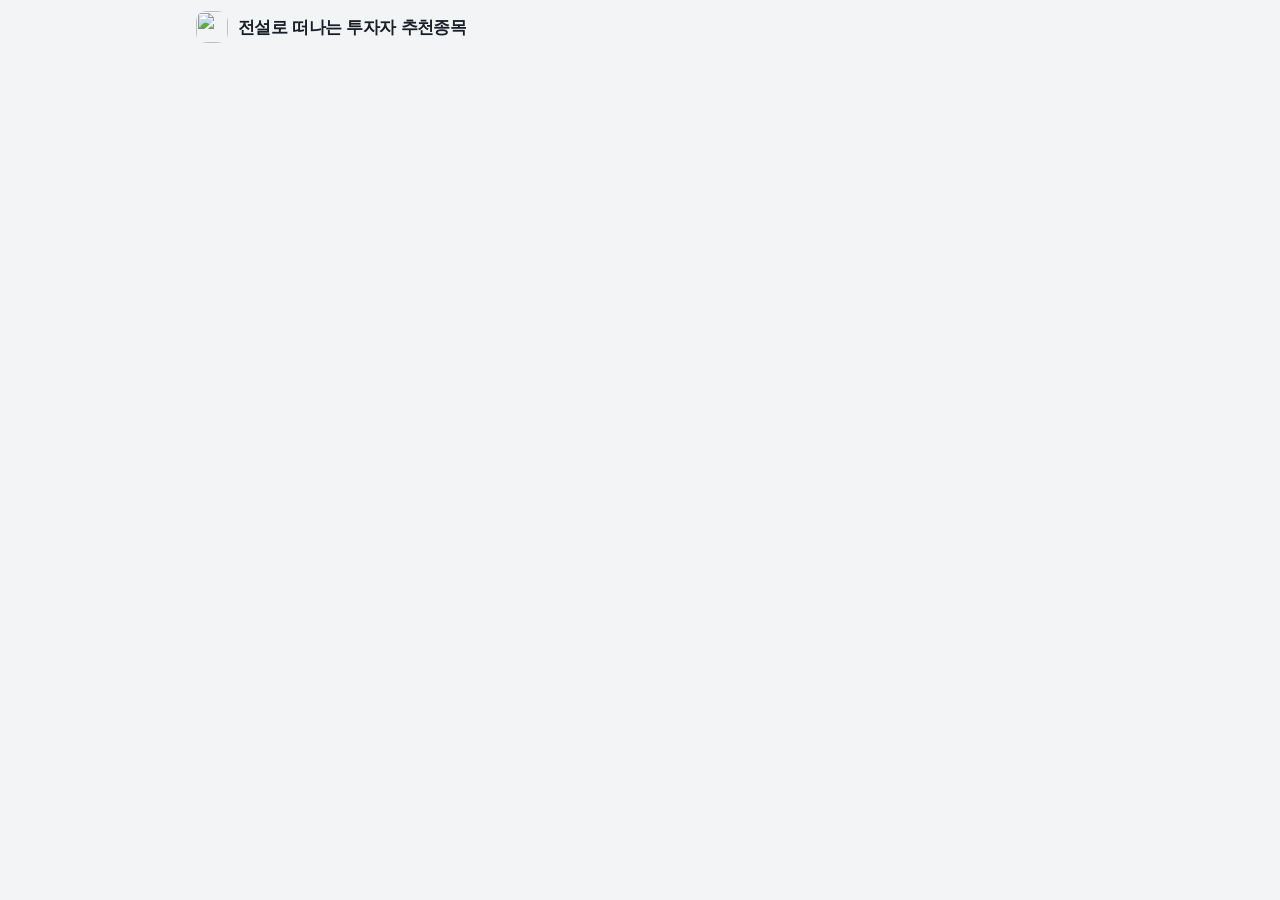
==== pipeline/template.html @ 376a2332 "update 2026-11-08 01:23 (cloud)" ====
<!doctype html>
<html lang="ko">
<head>
<meta charset="utf-8">
<meta name="viewport" content="width=device-width, initial-scale=1, viewport-fit=cover">
<title>전설로 떠나는 투자자 추천종목</title>
<meta name="theme-color" content="#f2f4f6">
<meta name="description" content="전설적인 투자자들의 기준으로 미국·한국 주식을 재무제표부터 따져보는 추천 앱">
<link rel="manifest" href="manifest.json">
<link rel="icon" href="icon-192.png">
<link rel="apple-touch-icon" href="icon-192.png">
<meta name="apple-mobile-web-app-capable" content="yes">
<meta name="mobile-web-app-capable" content="yes">
<meta name="apple-mobile-web-app-status-bar-style" content="black-translucent">
<meta name="apple-mobile-web-app-title" content="전설 투자자">
<script>
/* 화면 모드: 기본은 라이트(파스텔 색이 가장 잘 보임). 정보 탭에서 라이트/다크/자동을 고르면 기억한다. 깜빡임 방지를 위해 가장 먼저 적용 */
(function(){var m="light";try{m=localStorage.getItem("legend-theme")||"light"}catch(e){}
var t=m==="auto"?(matchMedia("(prefers-color-scheme: dark)").matches?"dark":"light"):m;document.documentElement.dataset.theme=t;})();
</script>
<link rel="preconnect" href="https://cdn.jsdelivr.net" crossorigin>
<link rel="stylesheet" href="https://cdn.jsdelivr.net/gh/orioncactus/pretendard@v1.3.9/dist/web/variable/pretendardvariable-dynamic-subset.min.css">
<style>
:root{
  --bg:#f4f1e8; --card:#fffdf8; --ink:#1b1c18; --muted:#6f6d63; --line:#e6e1d2; --soft:#efeadb;
  --green:#143a2d; --gold:#d9a93a; --gold-soft:#f6e7bd; --gold-ink:#8a5f08;
  /* 파스텔 카드 컬러 시스템 5색: 평가 5단계에 하나씩 (bg=카드 바탕, 나머지=글자·강조) */
  --strong:#12684a; --strong-bg:#d6f4e6;   /* 민트    · 강력 매수 후보 */
  --buy:#1f5b9b;    --buy-bg:#dbeafb;      /* 스카이  · 매수 후보 */
  --wait:#8a5f00;   --wait-bg:#fff0c9;     /* 버터    · 훌륭한 기업·가격 부담 */
  --hold:#5b46a8;   --hold-bg:#e8e2fa;     /* 라벤더  · 보통·관찰 */
  --pass:#a63a4b;   --pass-bg:#fbe0e4;     /* 로즈    · 부적합 */
  --ok:#1f8a4c; --no:#c0493f; --na:#a09d92; --bar:#e3ddca; --nav:rgba(255,253,248,.92);
  --c-stop:#c0493f; --c-buy:#1f8a4c; --c-sell:#c58a12;
  --shadow:0 1px 2px rgba(40,34,10,.06),0 10px 28px -14px rgba(40,34,10,.22);
  /* 글꼴: Pretendard(SIL OFL, 무료 상업 사용 가능)가 토스·유튜브처럼 담백한 산세리프에 가장 가깝다. 제목도 같은 글꼴을 굵게 쓴다 */
  --sans:"Pretendard Variable","Pretendard",Roboto,-apple-system,BlinkMacSystemFont,"Apple SD Gothic Neo","Noto Sans KR","Malgun Gothic",system-ui,sans-serif;
  --serif:var(--sans);
}
:root[data-theme="dark"]{
    --bg:#0e100c; --card:#171a14; --ink:#efede4; --muted:#a09e92; --line:#2a2e24; --soft:#20241b;
    --gold-soft:#372e14; --gold-ink:#e8c36a;
    --strong:#7fd9ae; --strong-bg:#173a2d;
    --buy:#8dbcf0;    --buy-bg:#1b2f47;
    --wait:#ebc873;   --wait-bg:#3a3015;
    --hold:#bbaaf0;   --hold-bg:#2b2547;
    --pass:#f0a1ae;   --pass-bg:#3c2026;
    --ok:#6fd6a0; --no:#e68c84; --na:#77756b; --bar:#2d3127; --nav:rgba(23,26,20,.9);
    --c-stop:#e68c84; --c-buy:#6fd6a0; --c-sell:#ebb75f;
    --shadow:0 1px 2px rgba(0,0,0,.4),0 10px 28px -14px rgba(0,0,0,.7);
  }
:root{color-scheme:light}:root[data-theme="dark"]{color-scheme:dark}
*{box-sizing:border-box;-webkit-tap-highlight-color:transparent}
html{scroll-behavior:smooth}
body{margin:0;background:var(--bg);color:var(--ink);font-family:var(--sans);line-height:1.55;-webkit-text-size-adjust:100%;
  -webkit-font-smoothing:antialiased;-moz-osx-font-smoothing:grayscale;text-rendering:optimizeLegibility;letter-spacing:-.011em;
  font-feature-settings:"tnum" 1,"ss06" 0;word-break:keep-all;overflow-wrap:break-word;
  padding-bottom:calc(92px + env(safe-area-inset-bottom));overscroll-behavior-y:none}
body.lock{overflow:hidden}
button{font-family:inherit;color:inherit}
.wrap{max-width:920px;margin:0 auto;padding:0 16px}
svg.i{width:24px;height:24px;fill:none;stroke:currentColor;stroke-width:1.8;stroke-linecap:round;stroke-linejoin:round}

/* ── 상단 앱바 ── */
.appbar{position:sticky;top:0;z-index:20;background:linear-gradient(#0f2f24,#143a2d);color:#f6f0dc;padding-top:env(safe-area-inset-top)}
.appbar .wrap{display:flex;align-items:center;gap:10px;height:52px}
.appbar img{width:30px;height:30px;border-radius:8px}
.appbar b{font-family:var(--serif);font-size:16px;letter-spacing:-.02em;white-space:nowrap;overflow:hidden;text-overflow:ellipsis}
.appbar .sp{flex:1}
.appbar small{font-size:11.5px;color:#a9bbae;white-space:nowrap}

/* ── 히어로 ── */
.hero{position:relative;overflow:hidden;color:#f6f0dc;margin:0 -16px;padding:22px 16px 70px;background:
  radial-gradient(700px 260px at 90% -30%,rgba(217,169,58,.34),transparent 60%),
  linear-gradient(165deg,#143a2d 0%,#1a4d3a 55%,#1f5a44 100%)}
.hero::before{content:"";position:absolute;inset:0;opacity:.07;pointer-events:none;
  background-image:url("data:image/svg+xml,%3Csvg xmlns='http://www.w3.org/2000/svg' width='72' height='72'%3E%3Cpath d='M36 10l5.9 12.1 13.4 1.9-9.7 9.4 2.3 13.3L36 40.4l-11.9 6.3 2.3-13.3-9.7-9.4 13.4-1.9z' fill='%23fff'/%3E%3C/svg%3E");background-size:72px}
.hero>*{position:relative}
.badge{display:inline-flex;gap:6px;font-size:12px;color:#f1d98a;background:rgba(217,169,58,.14);border:1px solid rgba(217,169,58,.35);padding:4px 11px;border-radius:999px}
.hero h1{font-family:var(--serif);font-weight:800;font-size:clamp(27px,6.4vw,42px);line-height:1.2;margin:12px 0 8px;letter-spacing:-.03em}
.hero h1 em{font-style:normal;color:#f1c75b}
.hero p{margin:0;max-width:540px;color:#d3dccf;font-size:14.5px}
.kpis{display:grid;grid-template-columns:repeat(3,1fr);gap:8px;margin-top:18px}
.kpi{background:rgba(255,255,255,.09);border:1px solid rgba(255,255,255,.12);border-radius:14px;padding:10px 12px;backdrop-filter:blur(4px)}
.kpi b{display:block;font-size:22px;letter-spacing:-.03em;color:#f6e7bd}
.kpi span{font-size:11.5px;color:#b9c9bd}
.pull{margin-top:-46px;position:relative}
.panel{background:var(--card);border:1px solid var(--line);border-radius:20px;box-shadow:var(--shadow)}

/* ── 공통 ── */
h2{font-family:var(--serif);font-size:20px;margin:28px 0 12px;display:flex;align-items:baseline;gap:8px;letter-spacing:-.02em}
h2 .sub{font-family:var(--sans)}
.sub{color:var(--muted);font-size:12.5px}
.seg{display:grid;grid-template-columns:repeat(var(--n,2),1fr);background:var(--soft);border:1px solid var(--line);border-radius:14px;padding:4px}
.seg button{border:0;background:none;padding:10px;border-radius:10px;font-size:15px;font-weight:700;color:var(--muted);cursor:pointer;transition:.2s}
.seg button span{font-weight:500;font-size:12px;margin-left:4px;opacity:.75}
.seg button[aria-selected="true"]{background:var(--green);color:#f6f0dc;box-shadow:0 4px 12px -4px rgba(15,47,36,.6)}
:root[data-theme="dark"] .seg button[aria-selected="true"]{background:#2c6a50}
.tag{display:inline-block;padding:3px 10px;border-radius:999px;font-size:12px;font-weight:700;white-space:nowrap}
.t-strong{background:var(--strong-bg);color:var(--strong)}.t-buy{background:var(--buy-bg);color:var(--buy)}
.t-wait{background:var(--wait-bg);color:var(--wait)}.t-hold{background:var(--hold-bg);color:var(--hold)}.t-pass{background:var(--pass-bg);color:var(--pass)}
.pill{display:inline-flex;align-items:center;gap:5px;font-size:12px;font-weight:600;padding:2px 9px;border-radius:999px;background:var(--soft);color:var(--muted)}
.pill.buy{background:var(--strong-bg);color:var(--strong)}.pill.near{background:var(--wait-bg);color:var(--wait)}
.pill.sell{background:var(--pass-bg);color:var(--pass)}
.empty{background:var(--card);border:1.5px dashed var(--line);border-radius:16px;padding:20px;color:var(--muted);font-size:14px;text-align:center}
.ring{--s:56px;width:var(--s);height:var(--s);border-radius:50%;display:grid;place-items:center;flex:none;background:conic-gradient(var(--c) calc(var(--p)*1%),var(--bar) 0)}
.ring i{font-style:normal;width:calc(var(--s) - 10px);height:calc(var(--s) - 10px);border-radius:50%;background:var(--card);display:grid;place-items:center;font-weight:800;font-size:calc(var(--s)*.33);letter-spacing:-.04em}
.stat{background:var(--soft);border-radius:10px;padding:7px 8px;text-align:center}
.stat b{display:block;font-size:15px;letter-spacing:-.02em}
.stat span{font-size:11px;color:var(--muted)}
.stat.good b{color:var(--ok)}.stat.bad b{color:var(--no)}
.view{animation:fade .35s both}
@keyframes fade{from{opacity:0;transform:translateY(8px)}to{opacity:1;transform:none}}
@keyframes rise{from{opacity:0;transform:translateY(10px)}to{opacity:1;transform:none}}

/* 투자자 칩 + 추천 아바타 */
.ichips{display:flex;gap:8px;overflow-x:auto;scrollbar-width:none;padding:12px 2px 4px}
.ichips::-webkit-scrollbar{display:none}
.ic{flex:none;display:flex;align-items:center;gap:7px;border:1.5px solid var(--line);background:var(--card);border-radius:999px;padding:5px 14px 5px 5px;font-size:13.5px;font-weight:700;cursor:pointer;transition:.2s}
.ic i,.bk i,.vote .av{font-style:normal;display:grid;place-items:center;font-family:var(--serif);font-weight:800;color:#f6e7bd;background:linear-gradient(145deg,#1f5a44,#0f2f24);box-shadow:0 0 0 1.5px var(--gold) inset}
.ic i{width:26px;height:26px;border-radius:50%;font-size:12.5px}
.ic[aria-pressed="true"]{background:var(--green);color:#f6f0dc;border-color:var(--green)}
:root[data-theme="dark"] .ic[aria-pressed="true"]{background:#2c6a50;border-color:#2c6a50}
.ic.all i{background:linear-gradient(145deg,#e7b93e,#b98512);color:#2a2108;box-shadow:none}
.bk{display:inline-flex;vertical-align:middle}
.bk i{width:21px;height:21px;border-radius:50%;font-size:10.5px;margin-left:-6px;box-shadow:0 0 0 1.5px var(--gold) inset,0 0 0 2px var(--card)}
.bk i:first-child{margin-left:0}

/* ── TOP 5 ── */
.picks{display:grid;grid-template-columns:repeat(auto-fill,minmax(280px,1fr));gap:14px;padding-top:6px}
.pick{position:relative;background:var(--card);border:1px solid var(--line);border-radius:18px;padding:16px;cursor:pointer;box-shadow:var(--shadow);transition:transform .2s;animation:rise .5s both}
.pick:hover{transform:translateY(-3px)}
.pick.first{border-color:var(--gold);background:linear-gradient(180deg,var(--gold-soft),var(--card) 60%)}
.medal{position:absolute;top:-9px;left:14px;font-size:12px;font-weight:800;padding:3px 10px;border-radius:999px;color:#fff;background:var(--hold)}
.medal.m1{background:linear-gradient(135deg,#e7b93e,#b98512)}.medal.m2{background:linear-gradient(135deg,#aab3bd,#79838f)}.medal.m3{background:linear-gradient(135deg,#cf9560,#a0642e)}
.pick .top{display:flex;justify-content:space-between;gap:10px;align-items:center;margin-top:6px}
.pick .nm{font-family:var(--serif);font-size:19px;font-weight:800;line-height:1.25}
.pick .tk{font-family:var(--sans);font-size:12px;color:var(--muted);font-weight:500;margin-left:4px}
.pick .ring{--s:62px}
.pick.first .ring i{background:var(--gold-soft)}
.pick .tags{display:flex;align-items:center;gap:8px;margin-top:10px;flex-wrap:wrap}
.lv{display:grid;grid-template-columns:repeat(3,1fr);gap:6px;margin-top:14px}
.lv div{border-radius:11px;padding:7px 4px;text-align:center;background:var(--soft)}
.lv b{display:block;font-size:14px;letter-spacing:-.03em;font-variant-numeric:tabular-nums}
.lv span{font-size:11px;font-weight:600}
.lv .b b,.lv .b span{color:var(--c-buy)}.lv .s b,.lv .s span{color:var(--c-sell)}.lv .x b,.lv .x span{color:var(--c-stop)}
.mini{display:flex;gap:10px;overflow-x:auto;scrollbar-width:none;padding:2px 2px 8px}
.mini::-webkit-scrollbar{display:none}
.mcard{flex:0 0 190px;background:var(--card);border:1px solid var(--line);border-radius:16px;padding:12px;cursor:pointer;box-shadow:var(--shadow)}
.mcard b{display:block;font-size:15px}
.mcard .sub{margin:2px 0 8px}

/* ── 종목 목록 ── */
.dist{display:flex;height:10px;border-radius:999px;overflow:hidden;background:var(--bar);margin:2px 0 8px}
.dist i{display:block;height:100%}
.legend{display:flex;flex-wrap:wrap;gap:6px 14px;font-size:12px;color:var(--muted);margin-bottom:14px}
.legend span::before{content:"";display:inline-block;width:8px;height:8px;border-radius:50%;background:var(--c);margin-right:5px}
.tools{display:flex;gap:8px;margin-bottom:10px}
.tools input,.tools select{font:inherit;font-size:14px;padding:11px 13px;border-radius:12px;border:1px solid var(--line);background:var(--card);color:var(--ink)}
.tools input{flex:1;min-width:0}
.tools input:focus,.tools select:focus{outline:2px solid var(--gold)}
.filters{display:flex;gap:6px;overflow-x:auto;padding-bottom:8px;margin-bottom:6px;scrollbar-width:none}
.filters::-webkit-scrollbar{display:none}
.chip{flex:none;border:1px solid var(--line);background:var(--card);padding:6px 13px;border-radius:999px;font-size:13px;cursor:pointer;transition:.15s}
.chip[aria-pressed="true"]{background:var(--green);color:#f6f0dc;border-color:var(--green)}
:root[data-theme="dark"] .chip[aria-pressed="true"]{background:#2c6a50;border-color:#2c6a50}
.row{display:grid;grid-template-columns:52px 1fr 40px;gap:12px;align-items:center;background:var(--card);border:1px solid var(--line);border-radius:16px;
  padding:12px 8px 12px 12px;margin-bottom:10px;box-shadow:var(--shadow);cursor:pointer;animation:rise .4s both}
.row:active{transform:scale(.99)}
.row .ring{--s:50px}
.nm2{font-weight:700;font-size:15.5px;line-height:1.3}.nm2 small{color:var(--muted);font-weight:500;margin-left:6px;font-size:12px}
.row .line{display:flex;gap:6px;flex-wrap:wrap;align-items:center;margin-top:5px}
.star{border:0;background:none;width:40px;height:40px;border-radius:50%;display:grid;place-items:center;cursor:pointer;color:var(--na);transition:.2s}
.star svg{width:22px;height:22px;fill:none;stroke:currentColor;stroke-width:1.8;stroke-linejoin:round}
.star.on{color:var(--gold)}.star.on svg{fill:currentColor}
.star:active{transform:scale(1.25)}
.excl{font-size:13px;color:var(--muted);margin-top:14px}.excl summary{cursor:pointer}

/* ── 투자자/정보 ── */
.icard{display:flex;align-items:center;gap:14px;width:100%;text-align:left;border:1.5px solid var(--line);background:var(--card);border-radius:18px;padding:14px;margin-bottom:10px;cursor:pointer;box-shadow:var(--shadow);font:inherit;color:inherit}
.icard[aria-pressed="true"]{border-color:var(--gold);background:linear-gradient(180deg,var(--gold-soft),var(--card))}
.avatar{width:54px;height:54px;border-radius:50%;display:grid;place-items:center;flex:none;font-family:var(--serif);font-weight:800;font-size:19px;color:#f6e7bd;background:linear-gradient(145deg,#1f5a44,#0f2f24);box-shadow:0 0 0 2.5px var(--gold) inset}
.avatar.all{background:linear-gradient(145deg,#e7b93e,#b98512);color:#2a2108;box-shadow:none}
.icard b{display:block;font-size:16px}.icard small{color:var(--muted);font-size:13px}
.steps{list-style:none;margin:0;padding:0;counter-reset:p;display:grid;gap:10px}
.steps li{counter-increment:p;display:flex;gap:12px;font-size:14px;color:var(--ink)}
.steps li::before{content:counter(p);flex:0 0 24px;height:24px;border-radius:50%;background:var(--gold-soft);color:var(--gold-ink);font-size:12px;font-weight:800;display:grid;place-items:center;margin-top:1px}
.card{background:var(--card);border:1px solid var(--line);border-radius:18px;padding:16px;box-shadow:var(--shadow);margin-bottom:12px}
.card h3{margin:0 0 10px;font-size:15px}
.pts-row{display:flex;justify-content:space-between;font-size:14px;padding:8px 0;border-bottom:1px solid var(--line)}
.pts-row:last-child{border:0}
.btn{border:0;background:#f1c75b;color:#2a2108;font-weight:800;font-size:15px;padding:12px 20px;border-radius:999px;cursor:pointer;box-shadow:0 8px 20px -8px rgba(217,169,58,.8)}
.hint{font-size:13px;background:var(--soft);border-radius:12px;padding:10px 14px;margin-top:10px}
.disc{font-size:13px;color:var(--muted)}.disc b{color:var(--ink)}

/* ── 하단 내비 ── */
.nav{position:fixed;left:0;right:0;bottom:0;z-index:30;background:var(--nav);backdrop-filter:blur(14px);-webkit-backdrop-filter:blur(14px);border-top:1px solid var(--line);padding-bottom:env(safe-area-inset-bottom)}
.nav .in{max-width:560px;margin:0 auto;display:grid;grid-template-columns:repeat(5,1fr)}
.nav button{border:0;background:none;padding:9px 0 8px;display:flex;flex-direction:column;align-items:center;gap:2px;font-size:11px;font-weight:600;color:var(--muted);cursor:pointer;position:relative}
.nav button[aria-current="page"]{color:var(--green)}
:root[data-theme="dark"] .nav button[aria-current="page"]{color:var(--gold)}
.nav button[aria-current="page"]::before{content:"";position:absolute;top:0;width:28px;height:3px;border-radius:0 0 4px 4px;background:var(--gold)}
.nav .badge2{position:absolute;top:5px;margin-left:20px;min-width:16px;height:16px;border-radius:99px;background:var(--gold);color:#2a2108;font-size:10px;font-weight:800;display:none;place-items:center;padding:0 4px}

/* ── 상세 시트 ── */
.scrim{position:fixed;inset:0;background:rgba(10,14,10,.55);opacity:0;pointer-events:none;transition:opacity .25s;z-index:40}
.scrim.on{opacity:1;pointer-events:auto}
.sheet{position:fixed;left:0;right:0;bottom:0;z-index:41;max-width:620px;margin:0 auto;max-height:94vh;display:flex;flex-direction:column;
  background:var(--bg);border-radius:24px 24px 0 0;transform:translateY(105%);transition:transform .38s cubic-bezier(.2,.85,.25,1);box-shadow:0 -20px 50px -20px rgba(0,0,0,.5)}
.sheet.on{transform:none}
.sheet .grab{width:42px;height:5px;border-radius:9px;background:var(--line);margin:9px auto 0;flex:none}
.sheet .head{display:flex;align-items:center;gap:6px;padding:8px 10px 0 18px;flex:none}
.sheet .head .sp{flex:1}
.xbtn{border:0;background:var(--soft);width:36px;height:36px;border-radius:50%;display:grid;place-items:center;cursor:pointer;font-size:18px}
.sheet .body{overflow-y:auto;padding:6px 16px calc(24px + env(safe-area-inset-bottom));-webkit-overflow-scrolling:touch}
.sh-top{display:flex;gap:14px;align-items:center;margin:6px 0 12px}
.sh-top .ring{--s:84px}
.sh-top h3{font-family:var(--serif);font-size:23px;margin:0;line-height:1.2;letter-spacing:-.02em}
.sh-top .sub{margin:3px 0 7px}
.summary{font-size:14px;margin:0 0 14px;padding:12px 14px;background:var(--soft);border-radius:12px;border-left:3px solid var(--gold)}
.stabs{display:flex;gap:6px;overflow-x:auto;scrollbar-width:none;padding:2px 0 12px;margin:0 -2px}
.stabs::-webkit-scrollbar{display:none}
.stabs .ic{padding:4px 12px 4px 4px;font-size:13px}
.stabs .ic i{width:24px;height:24px;font-size:11.5px}
.strat{background:var(--card);border:1px solid var(--line);border-radius:18px;padding:16px;margin-bottom:12px;box-shadow:var(--shadow)}
.strat h4{margin:0 0 4px;font-family:var(--serif);font-size:17px;display:flex;justify-content:space-between;align-items:baseline}
.status{border-radius:12px;padding:10px 13px;font-size:14px;font-weight:600;margin:8px 0 14px}
.status.buy{background:var(--strong-bg);color:var(--strong)}.status.near{background:var(--wait-bg);color:var(--wait)}
.status.wait{background:var(--hold-bg);color:var(--hold)}.status.sell{background:var(--pass-bg);color:var(--pass)}
.ladder{position:relative;height:96px;margin:6px 6px 8px}
.track{position:absolute;left:0;right:0;top:40px;height:14px;border-radius:99px;overflow:hidden;display:flex;background:var(--bar)}
.track i{display:block;height:100%}
.z-x{background:color-mix(in srgb,var(--c-stop) 55%,transparent)}.z-b{background:color-mix(in srgb,var(--c-buy) 60%,transparent)}
.z-w{background:var(--bar)}.z-s{background:color-mix(in srgb,var(--c-sell) 60%,transparent)}
.pin{position:absolute;transform:translateX(-50%);text-align:center;font-size:11px;font-weight:700;line-height:1.2;white-space:nowrap}
.pin.up{top:0}.pin.up::after{content:"";display:block;width:2px;height:16px;margin:2px auto 0;background:currentColor;opacity:.7}
.pin.dn{top:56px}.pin.dn::before{content:"";display:block;width:2px;height:12px;margin:0 auto 2px;background:currentColor}
.pin b{display:block;font-size:12px;font-variant-numeric:tabular-nums}
/* 가격표 정렬: r=눈금 왼쪽으로 끝남, l=눈금 오른쪽으로 시작 (큰 가격끼리 겹치지 않게) */
.pin.r{transform:translateX(-100%);text-align:right}.pin.l{transform:none;text-align:left}
.pin.r::after,.pin.r::before{margin-left:auto;margin-right:0}.pin.l::after,.pin.l::before{margin-left:0;margin-right:auto}
.pin.up b,.pin.dn b{font-size:11.5px}
/* 칸 보호: 그리드 칸이 안의 글자 때문에 늘어나 화면 밖으로 나가지 않게 한다 */
.tiles>*,.kv3>*,.kv4>*,.tr3>*,.lv>*,.stats>*,.kv>*{min-width:0}
.tile b,.tr3 .t b,.lv b{white-space:nowrap;font-size:clamp(12px,4.3vw,18px)}
.tile b{font-size:clamp(12px,4vw,18px)}
.lv b{font-size:clamp(11.5px,3.8vw,14px)}.tr3 .t b{font-size:clamp(12px,4vw,15px)}
.pin.x{color:var(--c-stop)}.pin.b{color:var(--c-buy)}.pin.s{color:var(--c-sell)}.pin.now{color:var(--ink)}
.tiles{display:grid;grid-template-columns:repeat(3,1fr);gap:8px}
.tile{border-radius:14px;padding:10px 6px;text-align:center;border:1.5px solid}
.tile b{display:block;font-size:18px;letter-spacing:-.04em;font-variant-numeric:tabular-nums}
.tile span{display:block;font-size:12px;font-weight:700}
.tile small{display:block;font-size:11px;color:var(--muted)}
.tile.b{border-color:color-mix(in srgb,var(--c-buy) 50%,transparent);background:color-mix(in srgb,var(--c-buy) 9%,transparent)}.tile.b b,.tile.b span{color:var(--c-buy)}
.tile.s{border-color:color-mix(in srgb,var(--c-sell) 50%,transparent);background:color-mix(in srgb,var(--c-sell) 10%,transparent)}.tile.s b,.tile.s span{color:var(--c-sell)}
.tile.x{border-color:color-mix(in srgb,var(--c-stop) 50%,transparent);background:color-mix(in srgb,var(--c-stop) 9%,transparent)}.tile.x b,.tile.x span{color:var(--c-stop)}
.kv3{display:grid;grid-template-columns:repeat(3,1fr);gap:8px;margin-top:10px}
.note{font-size:12px;color:var(--muted);margin:10px 0 0}
.warn{background:var(--pass-bg);color:var(--pass);border-radius:14px;padding:12px 14px;font-size:13.5px;margin-bottom:12px}
.warn b{display:block;margin-bottom:4px}.warn ul{margin:0;padding-left:18px}
.safe{background:var(--strong-bg);color:var(--strong);border-radius:14px;padding:10px 14px;font-size:13.5px;font-weight:600;margin-bottom:12px}
.sec-t{font-family:var(--serif);font-size:17px;margin:18px 0 6px}
.vote{display:grid;grid-template-columns:32px 1fr auto;gap:10px;align-items:center;padding:10px 0;border-bottom:1px solid var(--line);cursor:pointer}
.vote:last-child{border:0}
.vote .av{width:32px;height:32px;border-radius:50%;font-size:14px}
.vote b{font-size:14px}.vote .vb{height:6px;border-radius:99px;background:var(--bar);margin-top:5px;overflow:hidden}
.vote .vb i{display:block;height:100%;border-radius:99px}
.vote .r{text-align:right;font-size:12px;color:var(--muted)}.vote .r .tag{margin-bottom:2px}
.chk{padding:9px 0;border-bottom:1px solid var(--line)}
.chk:last-of-type{border:0}
.chk .h{display:flex;align-items:center;gap:8px;font-size:14px;font-weight:600}
.mk{width:18px;height:18px;border-radius:50%;display:grid;place-items:center;font-size:11px;font-weight:800;color:#fff;flex:none}
.mk.y{background:var(--ok)}.mk.n{background:var(--no)}.mk.x{background:var(--na)}
.chk .pts{margin-left:auto;color:var(--muted);font-size:12.5px;font-weight:500;font-variant-numeric:tabular-nums}
.bar{height:6px;border-radius:99px;background:var(--bar);margin:7px 0 5px;overflow:hidden}
.bar i{display:block;height:100%;border-radius:99px;background:var(--ok);width:0;transition:width .7s cubic-bezier(.2,.8,.2,1)}
.bar i.n{background:var(--no)}.bar i.m{background:var(--gold)}
.chk .d{color:var(--muted);font-size:12.5px}
.kv{display:grid;grid-template-columns:repeat(auto-fit,minmax(88px,1fr));gap:6px;margin-top:8px}

.toast{position:fixed;left:50%;bottom:calc(92px + env(safe-area-inset-bottom));transform:translate(-50%,20px);background:#1d211b;color:#f6f0dc;padding:10px 18px;border-radius:999px;font-size:13.5px;
  opacity:0;pointer-events:none;transition:.3s;z-index:60;white-space:nowrap;box-shadow:0 10px 30px -10px rgba(0,0,0,.6)}
.toast.on{opacity:1;transform:translate(-50%,0)}

/* ── QR·링크 공유 ── */
.share{display:flex;gap:16px;align-items:center}
.share img{width:150px;height:150px;border-radius:16px;background:#fff;padding:8px;border:1px solid var(--line);flex:none}
.share .url{display:block;font-size:13.5px;font-weight:700;color:var(--ink);word-break:break-all;text-decoration:underline;text-decoration-color:var(--gold)}
.share .btns{display:flex;gap:6px;flex-wrap:wrap;margin-top:10px}
.share .btns a.chip{text-decoration:none;color:var(--ink)}
@media (max-width:400px){.share{flex-direction:column;align-items:flex-start}}
/* ── 데이터 기준 시각 표시 ── */
.dot{display:inline-block;width:8px;height:8px;border-radius:50%;margin-right:5px;vertical-align:middle;background:#7fd9ae;box-shadow:0 0 0 3px rgba(127,217,174,.25)}
.dot.mid{background:#f0c25e;box-shadow:0 0 0 3px rgba(240,194,94,.25)}
.dot.old{background:#f08a8a;box-shadow:0 0 0 3px rgba(240,138,138,.28)}
.appbar small{font-size:11.5px;color:#cfe0d6;white-space:nowrap}
.asof{margin-top:12px;font-size:12.5px;color:#cfe0d6}.asof b{color:#f6e7bd;font-weight:700}
.asof-s{font-size:11.5px;color:var(--muted)}
.stale{margin:12px 0 0;padding:11px 14px;border-radius:14px;background:var(--pass-bg);color:var(--pass);font-size:13.5px;line-height:1.5}
/* ── 파스텔 카드 컬러 시스템 ── 평가 단계(tone)에 따라 카드·칩·배지가 같은 5색을 쓴다 */
.tn-strong{--tn-bg:var(--strong-bg);--tn-ink:var(--strong)}
.tn-buy{--tn-bg:var(--buy-bg);--tn-ink:var(--buy)}
.tn-wait{--tn-bg:var(--wait-bg);--tn-ink:var(--wait)}
.tn-hold{--tn-bg:var(--hold-bg);--tn-ink:var(--hold)}
.tn-pass{--tn-bg:var(--pass-bg);--tn-ink:var(--pass)}
.pick[class*="tn-"],.row[class*="tn-"],.mcard[class*="tn-"],.dcard[class*="tn-"]{
  background:linear-gradient(160deg,color-mix(in srgb,var(--tn-bg) 92%,var(--card)) 0%,color-mix(in srgb,var(--tn-bg) 38%,var(--card)) 100%);
  border-color:color-mix(in srgb,var(--tn-ink) 26%,transparent)}
.pick.first{border-color:var(--gold);box-shadow:0 0 0 1.5px var(--gold) inset,var(--shadow)}
.ring i{background:color-mix(in srgb,var(--card) 90%,var(--tn-bg,var(--card)))}
/* 클릭형 칩: 파스텔 색 + 눌림 표시 */
.chip[class*="tn-"]{background:var(--tn-bg);color:var(--tn-ink);border-color:color-mix(in srgb,var(--tn-ink) 30%,transparent);font-weight:700}
.chip[class*="tn-"] b{font-weight:800;margin-left:3px}
.chip[class*="tn-"][aria-pressed="true"]{background:var(--tn-ink);color:var(--card);border-color:var(--tn-ink)}
.chip[class*="tn-"][aria-pressed="true"]::before{content:"✓ "}
.chip{transition:transform .12s,background .15s,color .15s}.chip:active{transform:scale(.94)}
.legend-chips{display:flex;flex-wrap:wrap;gap:6px;margin-top:2px}
.legend-chips .chip{padding:5px 12px;font-size:12.5px}

/* ── 스와이프 카드 덱 ── */
.deck-h{display:flex;justify-content:space-between;align-items:baseline}
.deck-stage{position:relative;height:430px;margin:8px auto 0;max-width:380px;user-select:none;-webkit-user-select:none}
.dcard{position:absolute;inset:0;border-radius:28px;border:1.5px solid;padding:18px;display:flex;flex-direction:column;gap:6px;
  box-shadow:0 20px 44px -26px rgba(0,0,0,.5);transition:transform .38s cubic-bezier(.2,.8,.2,1),opacity .3s;will-change:transform;touch-action:pan-y;overflow:hidden}
.dcard.d1{transform:translateY(14px) scale(.95);opacity:.92;pointer-events:none}
.dcard.d2{transform:translateY(28px) scale(.9);opacity:.75;pointer-events:none}
.dcard.top{cursor:grab}.dcard.top.drag{transition:none;cursor:grabbing}
.dstamp{position:absolute;top:20px;padding:3px 12px;border:3px solid;border-radius:12px;font-weight:900;font-size:19px;opacity:0;pointer-events:none;background:color-mix(in srgb,var(--card) 70%,transparent)}
.dstamp.like{left:18px;color:var(--strong);border-color:var(--strong);transform:rotate(-10deg)}
.dstamp.nope{right:18px;color:var(--pass);border-color:var(--pass);transform:rotate(10deg)}
.d-top{display:flex;justify-content:space-between;align-items:center;gap:10px;margin-top:6px}
.d-nm{font-size:25px;font-weight:800;line-height:1.2;letter-spacing:-.03em}.d-nm small{font-size:13px;color:var(--muted);font-weight:600;margin-left:5px}
.dcard .tags{display:flex;align-items:center;gap:8px;flex-wrap:wrap;margin-top:6px}
.dcard .tgs{margin-top:4px}
.dcard .lv{margin-top:auto}
.dcard .lv div{background:color-mix(in srgb,var(--card) 70%,transparent)}
.d-foot{text-align:center;margin-top:8px;font-size:11.5px;color:var(--muted)}
.deck-btns{display:flex;justify-content:center;align-items:center;gap:16px;margin-top:20px}
.dbtn{width:60px;height:60px;border-radius:50%;border:1.5px solid var(--line);background:var(--card);font-size:24px;cursor:pointer;box-shadow:var(--shadow);transition:transform .12s;display:grid;place-items:center}
.dbtn:active{transform:scale(.88)}
.dbtn.nope{color:var(--pass);border-color:color-mix(in srgb,var(--pass) 40%,transparent);background:var(--pass-bg)}
.dbtn.like{color:var(--strong);border-color:color-mix(in srgb,var(--strong) 40%,transparent);background:var(--strong-bg)}
.dbtn.info{width:48px;height:48px;font-size:17px;color:var(--muted)}
.deck-c{text-align:center;margin-top:8px}
.palette{display:grid;grid-template-columns:1fr;gap:8px}
.palette .sw{display:flex;gap:10px;align-items:center;padding:10px 12px;border-radius:14px;background:var(--tn-bg);color:var(--tn-ink);font-size:13.5px;font-weight:700}
.palette .sw i{font-style:normal;width:18px;height:18px;border-radius:50%;background:var(--tn-ink);flex:none}
.palette .sw small{display:block;font-weight:500;opacity:.85;font-size:12px}

/* ── 투자자 아바타·소개 카드 ── */
.pf{--sz:30px;width:var(--sz);height:var(--sz);border-radius:50%;display:inline-grid;place-items:center;flex:none;overflow:hidden;font-family:var(--serif);font-weight:800;font-size:calc(var(--sz)*.42);color:#f6e7bd;background:linear-gradient(145deg,#1f5a44,#0f2f24);box-shadow:0 0 0 2px var(--gold) inset;vertical-align:middle;position:relative}
.pf img{width:100%;height:100%;object-fit:cover;object-position:50% 18%;display:block;border-radius:50%}
.pf.cons{background:linear-gradient(145deg,#e7b93e,#b98512);color:#2a2108;box-shadow:none}
.ic .pf{--sz:26px}
.ic.cat{padding:8px 16px}
.ic.cat.in{border-color:var(--gold);background:var(--gold-soft)}
.ichips.mem{padding-top:4px}
.prof{background:var(--card);border:1px solid var(--line);border-radius:20px;padding:16px;margin-top:12px;box-shadow:var(--shadow)}
.prof-t{font-family:var(--serif);font-size:18px;font-weight:800;margin-bottom:2px}
.prof-h{display:flex;gap:14px;align-items:center}
.prof-n{font-family:var(--serif);font-size:23px;font-weight:800;line-height:1.2;letter-spacing:-.02em}
.prof-r{font-size:13.5px;color:var(--gold-ink);font-weight:700;margin-top:2px}
.prof-m{font-size:12.5px;color:var(--muted);margin-top:4px}
.prof-b{font-size:14px;margin:12px 0 0}
.prof-p{margin-top:12px;padding:12px 14px;background:var(--soft);border-radius:14px;border-left:3px solid var(--gold)}
.prof-p b{font-family:var(--serif);font-size:14px}
.prof-p p{margin:4px 0 8px;font-size:14px}
.kws{display:flex;gap:6px;flex-wrap:wrap}
.kws span{background:var(--gold-soft);color:var(--gold-ink);font-size:12px;font-weight:700;padding:3px 10px;border-radius:99px}
.prof-w{font-size:13px;color:var(--muted);margin-top:10px}.prof-w b{color:var(--ink)}
.prof-d{margin-top:10px;font-size:14px}.prof-d summary{cursor:pointer;font-weight:600;padding:6px 0}
.credit{font-size:11px;color:var(--muted);margin-top:10px}.credit a{color:var(--muted)}
.gtag{display:inline-block;font-size:11.5px;font-weight:800;padding:1px 9px;border-radius:99px;margin-left:6px}
.g-growth{background:var(--strong-bg);color:var(--strong)}
.g-value{background:#e3ecf7;color:#2c5a99}
.g-mixed{background:var(--gold-soft);color:var(--gold-ink)}
.g-dividend{background:#fde4ea;color:#a8324f}
.g-chart,.g-ctrend{background:#e8e2fa;color:#5b46a8}
.g-cbreak{background:var(--wait-bg);color:var(--wait)}
.g-crev{background:#dbeafb;color:#1f5b9b}
:root[data-theme="dark"] .g-dividend{background:#43222c;color:#f0a0b4}
:root[data-theme="dark"] .g-chart,:root[data-theme="dark"] .g-ctrend{background:#2b2547;color:#bbaaf0}
:root[data-theme="dark"] .g-crev{background:#1b2f47;color:#8dbcf0}
:root[data-theme="dark"] .g-value{background:#1c2c42;color:#8db7f0}
.gtiles{display:grid;grid-template-columns:repeat(3,1fr);gap:8px;margin-top:12px}
.gt{border:1.5px solid var(--line);background:var(--soft);border-radius:14px;padding:10px;text-align:left;cursor:pointer;font:inherit;color:inherit;display:flex;flex-direction:column;gap:3px}
.gt b{font-family:var(--serif);font-size:15px}.gt small{font-size:11px;color:var(--muted);line-height:1.35}
.gm{display:flex;margin-top:4px}
.gm .pf{--sz:24px;margin-left:-6px;box-shadow:0 0 0 1.5px var(--gold) inset,0 0 0 2px var(--soft)}.gm .pf:first-child{margin-left:0}
.mrow{display:flex;align-items:center;gap:12px;width:100%;text-align:left;border:0;border-top:1px solid var(--line);background:none;padding:10px 0;cursor:pointer;font:inherit;color:inherit}
.mrow b{display:block;font-size:15px}.mrow small{color:var(--muted);font-size:12.5px}
.gh-t{display:flex;align-items:center;gap:8px;margin:20px 0 8px}.gh-t .gtag{margin:0}.gh-t small{color:var(--muted);font-size:12.5px}
.icard small{display:block}
.vote small.gtag{display:inline-block;margin-left:6px;font-size:10.5px}

/* ── 추세·체질 표시, 주가 흐름, 분할 매수 ── */
.pill.tr-up{background:var(--strong-bg);color:var(--strong)}
.pill.tr-rebound{background:var(--buy-bg);color:var(--buy)}
.pill.tr-flat{background:var(--hold-bg);color:var(--hold)}
.pill.tr-down{background:var(--wait-bg);color:var(--wait)}
.pill.tr-knife{background:var(--pass-bg);color:var(--pass)}
/* 한눈에 보는 태그: 긍정 초록 / 주의 빨강 / 참고 회색 */
.tgs{display:flex;flex-wrap:wrap;gap:5px;margin-top:7px}
.tg{display:inline-flex;align-items:center;gap:3px;font-size:11.5px;font-weight:700;line-height:1.2;padding:3px 8px;border-radius:8px;border:1px solid transparent;white-space:nowrap}
.tg.pos{background:var(--strong-bg);color:var(--strong);border-color:color-mix(in srgb,var(--strong) 22%,transparent)}
.tg.neg{background:var(--pass-bg);color:var(--pass);border-color:color-mix(in srgb,var(--pass) 24%,transparent)}
.tg.neu{background:var(--hold-bg);color:var(--hold);border-color:color-mix(in srgb,var(--hold) 18%,transparent)}
.tg.more{background:none;color:var(--muted);border-color:var(--line);font-weight:600}
.tg.clk{cursor:pointer}.tg.clk:active{transform:scale(.95)}
.chip.tagon{background:var(--gold);color:#2a2108;border-color:var(--gold);font-weight:700}
/* 태그 탭 */
.tgroup{margin-top:12px}.tg-h{margin-bottom:6px}
.tgrid{display:flex;flex-wrap:wrap;gap:6px}
.tg.btn{cursor:pointer;font:inherit;font-size:12.5px;font-weight:700;padding:5px 10px;border-radius:10px;transition:.15s}
.tg.btn b{font-weight:800;opacity:.75;margin-left:2px}
.tg.btn:active{transform:scale(.95)}
.tg.pos.on{background:var(--strong);color:#fff;border-color:var(--strong)}
.tg.neg.on{background:var(--pass);color:#fff;border-color:var(--pass)}
.tg.neu.on{background:var(--hold);color:#fff;border-color:var(--hold)}
:root[data-theme="dark"] .tg.pos.on,:root[data-theme="dark"] .tg.neg.on,:root[data-theme="dark"] .tg.neu.on{color:#10150f}
.selbar{display:flex;flex-wrap:wrap;gap:6px;align-items:center;margin:8px 0 4px;padding:10px;background:var(--gold-soft);border-radius:14px}
.selbar>span{font-size:12px;font-weight:800;color:var(--gold-ink)}
.presets{margin:6px 0 4px}
.glance{background:var(--card);border:1px solid var(--line);border-radius:18px;padding:12px 14px;margin:2px 0 14px;box-shadow:var(--shadow)}
.gl-h{font-family:var(--serif);font-size:15px;font-weight:800;margin-bottom:6px}
.gl-row{display:grid;grid-template-columns:50px 1fr;gap:8px;align-items:start;padding:6px 0;border-top:1px solid var(--line)}
.gl-row:first-of-type{border-top:0}
.gl-l{font-size:11.5px;font-weight:800;border-radius:99px;padding:2px 0;text-align:center;margin-top:2px}
.gl-l.pos{background:var(--strong-bg);color:var(--strong)}.gl-l.neg{background:var(--pass-bg);color:var(--pass)}.gl-l.neu{background:var(--hold-bg);color:var(--hold)}
.gl-t{display:flex;flex-wrap:wrap;gap:5px}
.pill.al{background:#e3ecf7;color:#2c5a99}
:root[data-theme="dark"] .pill.al{background:#1c2c42;color:#8db7f0}
.pill.gr{background:var(--strong-bg);color:var(--strong)}.pill.sl{background:var(--wait-bg);color:var(--wait)}
.filters .chip.alt[aria-pressed="true"]{background:var(--gold);color:#2a2108;border-color:var(--gold)}
.pick .tags + .tags{margin-top:6px}
.chartcard h4{margin:0 0 4px;font-family:var(--serif);font-size:17px;display:flex;justify-content:space-between;align-items:baseline}
.chartcard .line{display:flex;gap:6px;flex-wrap:wrap;align-items:center}
.spark{width:100%;height:auto;display:block;margin-top:4px}
.axis{display:flex;justify-content:space-between;font-size:11px;color:var(--muted);margin:2px 2px 10px}
.kv4{display:grid;grid-template-columns:repeat(4,1fr);gap:6px}
.kv4 .stat b{font-size:14px}
.gauge{margin-top:12px}.gl{display:flex;justify-content:space-between;font-size:13px}
.gl em{font-style:normal;font-weight:800}
.pn-ok{color:var(--ok)}.pn-mid{color:var(--wait)}.pn-high,.pn-max{color:var(--no)}
.bar i.pn-ok{background:var(--ok)}.bar i.pn-mid{background:var(--gold)}.bar i.pn-high{background:#e07a3a}.bar i.pn-max{background:var(--no)}
.plan{margin-top:14px;padding-top:14px;border-top:1px dashed var(--line)}
.plan-t{font-family:var(--serif);font-size:15px;font-weight:800;margin-bottom:8px}
.tr3{display:grid;grid-template-columns:repeat(3,1fr);gap:8px}
.tr3 .t{background:var(--soft);border-radius:12px;padding:9px 6px;text-align:center}
.tr3 .t span{font-size:11px;font-weight:700;color:var(--muted)}
.tr3 .t b{display:block;font-size:15px;font-variant-numeric:tabular-nums;margin:2px 0;letter-spacing:-.03em}
.tr3 .t small{font-size:10.5px;color:var(--muted);line-height:1.3;display:block}
@media (max-width:520px){.gtiles{grid-template-columns:1fr}.kv4{grid-template-columns:repeat(2,1fr)}}
@media (prefers-reduced-motion: reduce){*{animation:none!important;transition:none!important}html{scroll-behavior:auto}}
@media (min-width:700px){
  .sheet{bottom:50%;transform:translateY(60%) scale(.96);opacity:0;border-radius:24px;max-height:88vh;pointer-events:none}
  .sheet.on{transform:translateY(50%);opacity:1;pointer-events:auto}
}
@media (max-width:520px){
  .picks{grid-template-columns:1fr}
  .picks::-webkit-scrollbar{display:none}
  .pick{scroll-snap-align:center}
  .tools select{max-width:118px}
  .hide-m{display:none}
}
/* 순위 카드는 세로로 쭉 — 옆으로 넘기지 않는다 */
.picks{grid-template-columns:1fr;gap:12px}
.pick{padding:14px}.pick .lv{margin-top:10px}
/* ── 단순화: 큰 소개 영역을 없애고 핵심만 먼저, 나머지는 접는다 ── */
.hd{margin:20px 0 12px}
.hd h1{font-family:var(--serif);font-size:26px;font-weight:800;margin:0 0 5px;letter-spacing:-.03em;line-height:1.2}
.hd h1 em{font-style:normal;color:var(--gold-ink)}
.asof2{display:flex;align-items:center;gap:7px;font-size:12.5px;color:var(--muted)}
.persp{margin:10px 0 14px;background:var(--card);border:1px solid var(--line);border-radius:14px}
.persp>summary{list-style:none;cursor:pointer;display:flex;align-items:center;justify-content:space-between;padding:12px 14px;font-size:14px}
.persp>summary::-webkit-details-marker,.fold>summary::-webkit-details-marker{display:none}
.persp>summary b{margin-left:4px;color:var(--green)}
:root[data-theme="dark"] .persp>summary b{color:var(--gold)}
.chev{font-size:12.5px;color:var(--muted)}.chev::after{content:" ▾"}
.persp[open] .chev::after{content:" ▴"}
.persp>.ichips,.persp>.filters{padding:2px 12px 12px}
.persp.sub-f{margin:6px 0 10px}
.fold{margin:10px 0;background:var(--card);border:1px solid var(--line);border-radius:14px}
.fold>summary{list-style:none;cursor:pointer;display:flex;align-items:center;justify-content:space-between;gap:8px;padding:14px;font-weight:700;font-size:14.5px}
.fold>summary small{font-weight:500;font-size:12px;color:var(--muted);margin-left:auto}
.fold>summary::after{content:"▾";color:var(--muted);font-size:13px}
.fold[open]>summary::after{content:"▴"}
.fold-b{padding:0 14px 14px}
.fold-b .card,.fold-b .glance{box-shadow:none;border:0;padding:0;margin:0;background:none}
.fold-b .stabs{padding-top:0}
.mh{font-weight:700;font-size:14px;margin:14px 0 8px}.mh small{font-weight:500;color:var(--muted);font-size:12px;margin-left:4px}
.menu{display:grid;gap:10px;margin-bottom:14px}
.menu button{display:flex;flex-direction:column;align-items:flex-start;gap:3px;text-align:left;padding:16px;background:var(--card);border:1px solid var(--line);border-radius:16px;cursor:pointer;font:inherit;color:inherit;box-shadow:var(--shadow)}
.menu b{font-size:16px}.menu small{color:var(--muted);font-size:13px}
.sh-tags{margin:2px 0 10px}
.seg{margin-top:0}
/* 상세 화면 이전/다음 */
.nv{display:inline-flex;align-items:center;gap:2px;margin-right:6px}
.nv button{width:30px;height:30px;border-radius:50%;border:1px solid var(--line);background:var(--card);color:var(--ink);font-size:18px;line-height:1;cursor:pointer;padding:0 0 2px}
.nv button:disabled{opacity:.3;cursor:default}
.nv small{font-size:12px;color:var(--muted);min-width:34px;text-align:center;font-variant-numeric:tabular-nums}
.sheet .head .pill{white-space:nowrap;overflow:hidden;text-overflow:ellipsis;min-width:0}

/* ═════════ 2026.10 인터페이스 개편: 토스처럼 맑고 쫀득하게 ═════════
   원칙: 흰 카드 + 얕은 그림자(테두리 없음), 큰 둥근 모서리, 굵은 큰 숫자, 파란 포인트 하나,
   모든 누를 것은 '꾹' 눌렸다가 '탱' 튀어오르는 스프링. 색 의미(5단계 파스텔)는 그대로 둔다. */
@property --p{syntax:"<number>";inherits:true;initial-value:0}
:root{
  --spring:cubic-bezier(.34,1.56,.64,1);   /* 살짝 넘쳤다 돌아오는 스프링 */
  --smooth:cubic-bezier(.2,.8,.2,1);
  --blue:#3182f6; --blue-d:#1b64da; --blue-soft:#e8f3ff;
  --bg:#f2f4f6; --card:#ffffff; --ink:#191f28; --muted:#6b7684; --line:#eceff2; --soft:#f2f4f6; --bar:#e5e8eb;
  --green:var(--blue); --gold:var(--blue); --gold-soft:var(--blue-soft); --gold-ink:var(--blue-d);
  --nav:rgba(255,255,255,.88);
  --shadow:0 1px 2px rgba(25,31,40,.04),0 8px 24px -12px rgba(25,31,40,.12);
  --r:22px;
}
:root[data-theme="dark"]{
  --blue:#4d94ff; --blue-d:#7db0ff; --blue-soft:#17263d;
  --bg:#101013; --card:#1c1c21; --ink:#f2f4f6; --muted:#9aa2ad; --line:#2a2a31; --soft:#26262c; --bar:#33333b;
  --green:var(--blue); --gold:var(--blue); --gold-soft:var(--blue-soft); --gold-ink:var(--blue-d);
  --nav:rgba(28,28,33,.86);
  --shadow:0 1px 2px rgba(0,0,0,.4),0 8px 24px -12px rgba(0,0,0,.6);
}
body{background:var(--bg);letter-spacing:-.02em}
h2{font-size:22px;font-weight:800;margin:30px 0 14px;letter-spacing:-.035em}

/* ── 눌림 · 스프링 (손가락이 닿으면 쫀득하게 줄어들었다가 튀어오름) ── */
.pick,.row,.mcard,.icard,.dbtn,.chip,.ic,.seg button,.nav button,.star,.tg.btn,.tg.clk,.gt,.mrow,.btn,.xbtn,.vote,.menu button,.card[data-open],.tools select{
  transition:transform .42s var(--spring),background-color .2s,color .2s,box-shadow .25s,border-color .2s;
  -webkit-user-select:none;user-select:none;touch-action:manipulation}
.pick:active,.row:active,.mcard:active,.icard:active,.gt:active,.mrow:active,.menu button:active{transform:scale(.965);transition-duration:.12s}
.chip:active,.ic:active,.btn:active,.tg.btn:active{transform:scale(.93);transition-duration:.1s}
.dbtn:active{transform:scale(.86)}
.vote:active{transform:scale(.985);transition-duration:.1s}
@media (hover:hover){.pick:hover,.mcard:hover,.row:hover{transform:translateY(-2px)}}

/* ── 상단 앱바: 밝고 얇게 ── */
.appbar{background:color-mix(in srgb,var(--bg) 82%,transparent);color:var(--ink);backdrop-filter:saturate(1.6) blur(18px);-webkit-backdrop-filter:saturate(1.6) blur(18px);
  border-bottom:1px solid transparent;transition:border-color .2s,background .2s}
.appbar.scrolled{border-bottom-color:var(--line)}
.appbar .wrap{height:54px}
.appbar img{width:32px;height:32px;border-radius:10px}
.appbar b{font-size:17px;font-weight:800;letter-spacing:-.04em;color:var(--ink)}
.appbar small,.asof{color:var(--muted)}
.asof b{color:var(--ink)}

/* ── 카드: 테두리 없이 흰 면 + 부드러운 그림자 ── */
.card,.strat,.prof,.panel{border:0;border-radius:var(--r);box-shadow:var(--shadow);padding:20px}
.card{padding:20px}.card h3{font-size:17px;font-weight:800;letter-spacing:-.03em;margin-bottom:12px}
.pick{border:0;border-radius:26px;padding:20px;box-shadow:var(--shadow)}
.pick[class*="tn-"],.row[class*="tn-"],.mcard[class*="tn-"],.dcard[class*="tn-"]{
  background:linear-gradient(165deg,color-mix(in srgb,var(--tn-bg) 80%,var(--card)) 0%,color-mix(in srgb,var(--tn-bg) 26%,var(--card)) 100%);border-color:transparent}
.pick.first{box-shadow:0 0 0 2px color-mix(in srgb,var(--tn-ink,var(--blue)) 55%,transparent),0 14px 34px -14px color-mix(in srgb,var(--tn-ink,var(--blue)) 45%,transparent)}
.pick .nm{font-size:21px;font-weight:800;letter-spacing:-.04em}
.medal{top:-10px;left:18px;font-size:12px;padding:4px 11px;box-shadow:0 4px 10px -4px rgba(0,0,0,.3)}
.row{border:0;border-radius:20px;padding:14px 8px 14px 14px;margin-bottom:10px;grid-template-columns:54px 1fr 40px}
.nm2{font-size:16px;font-weight:700;letter-spacing:-.03em}
.mcard{border:0;border-radius:20px}
.icard{border:0;border-radius:22px;padding:16px;box-shadow:var(--shadow)}
.icard[aria-pressed="true"]{background:var(--blue-soft);box-shadow:0 0 0 2px var(--blue) inset}
.tg{border-radius:9px}
.lv div,.stat,.tile,.kv>*{border-radius:14px}
.lv div{background:color-mix(in srgb,var(--card) 62%,transparent)}
.lv b{font-weight:800;letter-spacing:-.04em}
.summary{border-left:0;border-radius:16px;background:var(--soft);padding:14px 16px}
.prof-p{border-left:0;border-radius:16px}
.hint{border-radius:14px}

/* ── 점수 링: 처음 나타날 때 0에서 차오른다 ── */
.ring{animation:ringfill 1s var(--smooth) both;--s:56px}
.ring i{font-weight:800;letter-spacing:-.05em}
@keyframes ringfill{from{--p:0}}

/* ── 버튼·칩·세그먼트 ── */
.btn{background:var(--blue);color:#fff;border-radius:16px;padding:14px 22px;font-weight:800;box-shadow:0 10px 22px -10px color-mix(in srgb,var(--blue) 80%,transparent)}
.chip{border:0;background:var(--card);box-shadow:0 0 0 1px var(--line) inset;padding:8px 14px;font-weight:600;color:var(--ink)}
.chip[aria-pressed="true"]{background:var(--ink);color:var(--card);box-shadow:none}
:root[data-theme="dark"] .chip[aria-pressed="true"]{background:var(--ink);color:var(--bg)}
.chip[class*="tn-"]{box-shadow:none}
.chip[class*="tn-"][aria-pressed="true"]{background:var(--tn-ink);color:var(--card)}
.chip.tagon{background:var(--blue);color:#fff;box-shadow:none}
.seg{background:#e5e8eb;border:0;border-radius:16px;padding:4px;gap:2px}
:root[data-theme="dark"] .seg{background:#26262c}
.seg button{border-radius:13px;padding:11px 8px;font-size:15px;font-weight:700;color:var(--muted)}
.seg button[aria-selected="true"]{background:var(--card);color:var(--ink);box-shadow:0 2px 8px -2px rgba(25,31,40,.18);transform:scale(1.0)}
:root[data-theme="dark"] .seg button[aria-selected="true"]{background:#3a3a43;color:var(--ink)}
.ic{border:0;background:var(--card);box-shadow:0 0 0 1px var(--line) inset;font-weight:700}
.ic[aria-pressed="true"]{background:var(--ink);color:var(--card);box-shadow:none}
:root[data-theme="dark"] .ic[aria-pressed="true"]{background:var(--ink);color:var(--bg)}
.ic.cat.in{background:var(--blue-soft);box-shadow:0 0 0 1.5px var(--blue) inset}
.tools input,.tools select{border:0;background:var(--card);box-shadow:0 0 0 1px var(--line) inset;border-radius:14px;padding:13px 15px}
.tools input:focus,.tools select:focus{outline:0;box-shadow:0 0 0 2px var(--blue) inset}
.star.on{color:#ffb800}
.steps li::before{background:var(--blue-soft);color:var(--blue-d)}
.kws span{background:var(--blue-soft);color:var(--blue-d)}
.prof-r{color:var(--blue-d)}

/* ── 아바타(투자자 얼굴): 초록·금색 → 맑은 파랑 ── */
.ic i,.bk i,.vote .av,.avatar,.pf{background:linear-gradient(150deg,#5aa0ff,#2a6bea);color:#fff;box-shadow:none}
.bk i{box-shadow:0 0 0 2px var(--card)}
.pf.cons,.ic.all i,.avatar.all{background:linear-gradient(150deg,#ffcd4a,#ffa51f);color:#3a2a00}
.gm .pf{box-shadow:0 0 0 2px var(--soft)}

/* ── 하단 내비: 흰 막대, 아이콘이 통통 튄다 ── */
.nav{border-top:0;box-shadow:0 -1px 0 var(--line),0 -12px 30px -18px rgba(25,31,40,.18)}
.nav button{padding:10px 0 9px;font-size:11px;font-weight:700;color:#a8b0ba}
:root[data-theme="dark"] .nav button{color:#6f7782}
.nav button[aria-current="page"]{color:var(--blue)}
:root[data-theme="dark"] .nav button[aria-current="page"]{color:var(--blue)}
.nav button[aria-current="page"]::before{display:none}
.nav button svg{transition:transform .5s var(--spring)}
.nav button[aria-current="page"] svg{transform:translateY(-1px) scale(1.14);stroke-width:2.1}
.nav button:active svg{transform:scale(.82)}
.nav .badge2{background:#f04452;color:#fff}

/* ── 상세 시트: 스프링으로 올라오고 둥근 모서리 ── */
.scrim{background:rgba(15,18,24,.5);backdrop-filter:blur(2px);-webkit-backdrop-filter:blur(2px)}
.sheet{border-radius:30px 30px 0 0;background:var(--bg);transition:transform .55s var(--spring);box-shadow:0 -24px 60px -24px rgba(0,0,0,.45)}
.sheet .grab{background:#cfd4da;width:40px;height:5px}
.xbtn{background:var(--card);box-shadow:0 0 0 1px var(--line) inset}
.sh-top h3{font-size:25px;font-weight:800;letter-spacing:-.045em}
.sh-top .ring{--s:88px}
.vote{border-bottom-color:var(--line)}
.status{border-radius:16px;font-weight:700}
.ladder .pin b{letter-spacing:-.03em}
.toast{background:var(--ink);color:var(--bg);border-radius:16px;padding:13px 20px;font-weight:600;transition:transform .5s var(--spring),opacity .25s}
.toast.on{transform:translate(-50%,0)}

/* ── 등장 모션: 아래에서 스프링으로 떠오름 + 순서대로 ── */
.view{animation:viewin .55s var(--spring) both}
@keyframes viewin{from{opacity:0;transform:translateY(16px) scale(.985)}to{opacity:1;transform:none}}
@keyframes rise{from{opacity:0;transform:translateY(18px) scale(.97)}to{opacity:1;transform:none}}
.pick,.row{animation:rise .6s var(--spring) both}
@media (prefers-reduced-motion:reduce){*,*::before,*::after{animation-duration:.01ms!important;animation-delay:0s!important;transition-duration:.01ms!important}}

/* ── 스켈레톤(불러오는 중 반짝) ── */
.empty{border:0;background:var(--card);border-radius:20px;box-shadow:var(--shadow)}
.dcard{border:0;border-radius:32px;box-shadow:0 24px 50px -24px rgba(25,31,40,.4)}
.dbtn{border:0;box-shadow:var(--shadow);width:64px;height:64px}
.dbtn.nope{background:var(--pass-bg)}.dbtn.like{background:var(--strong-bg)}
.palette .sw{border-radius:16px}
.share img{border:0;box-shadow:var(--shadow);border-radius:20px}
.pts-row,.mrow,.chk{border-color:var(--line)}
.dist{height:12px}
/* 가로로 넘기는 칩 줄은 불편해서 줄바꿈으로 한눈에 보이게 한다 */
.ichips,.filters{flex-wrap:wrap;overflow:visible;gap:8px;padding:10px 2px 6px}
.ichips.mem{padding-top:2px}
.ic{padding:6px 14px 6px 6px}
.tile{border-color:transparent!important;border-radius:16px;padding:12px 6px}
.sheet .strat{padding:20px}
.picks>.pick:nth-child(1),.list>.row:nth-child(1){animation-delay:55ms}
.picks>.pick:nth-child(2),.list>.row:nth-child(2){animation-delay:110ms}
.picks>.pick:nth-child(3),.list>.row:nth-child(3){animation-delay:165ms}
.picks>.pick:nth-child(4),.list>.row:nth-child(4){animation-delay:220ms}
.picks>.pick:nth-child(5),.list>.row:nth-child(5){animation-delay:275ms}
.picks>.pick:nth-child(6),.list>.row:nth-child(6){animation-delay:330ms}
.picks>.pick:nth-child(7),.list>.row:nth-child(7){animation-delay:385ms}
.picks>.pick:nth-child(8),.list>.row:nth-child(8){animation-delay:440ms}
.chg{display:inline-flex;align-items:center;font-size:11.5px;font-weight:800;padding:2px 8px;border-radius:999px;letter-spacing:-.02em}
.chg.up{background:#fde8ea;color:#e03a4b}.chg.dn{background:#e6f0ff;color:#2f6fe0}.chg.new{background:#fff0c2;color:#9a6a00}
:root[data-theme="dark"] .chg.up{background:#41232a;color:#ff8d98}:root[data-theme="dark"] .chg.dn{background:#1b2c47;color:#8db7ff}:root[data-theme="dark"] .chg.new{background:#3a3015;color:#ebc873}
.perf{margin-top:18px}.perf h3 small{font-size:12px;color:var(--muted);font-weight:600;margin-left:6px}
.pf-row{padding:14px 0;border-top:1px solid var(--line)}.pf-row:first-of-type{border-top:0;padding-top:2px}
.pf-h{display:flex;align-items:baseline;gap:8px}.pf-h small{color:var(--muted);font-size:12px}
.pf-n{font-size:30px;font-weight:800;letter-spacing:-.05em;margin:2px 0}
.pos{color:var(--ok)}.neg{color:var(--no)}
.pf-s{display:flex;flex-wrap:wrap;gap:4px 12px;font-size:12.5px;color:var(--muted)}.pf-s .pos,.pf-s .neg{font-weight:700}
.pf-p{display:flex;flex-wrap:wrap;gap:6px;margin-top:10px}
.chip.pr{padding:5px 11px;font-size:12.5px;cursor:pointer}.chip.pr.pos{background:var(--strong-bg);color:var(--strong)}.chip.pr.neg{background:var(--pass-bg);color:var(--pass)}
.dbars{display:flex;align-items:flex-end;gap:5px;height:84px;margin-top:12px}.db{flex:1;display:flex;flex-direction:column;align-items:center;justify-content:flex-end;gap:3px}.db i{display:block;width:100%;border-radius:6px 6px 3px 3px;background:var(--blue);opacity:.85}.db small{font-size:10px;color:var(--muted)}

.nav .in{grid-template-columns:repeat(6,1fr);max-width:640px}
.nav button{font-size:10.5px}
.drow{display:grid;grid-template-columns:74px 1fr 40px;gap:10px;align-items:center;border-radius:20px;padding:14px 8px 14px 12px;margin-bottom:10px;box-shadow:var(--shadow);cursor:pointer;animation:rise .5s var(--spring) both;transition:transform .42s var(--spring)}
.drow:active{transform:scale(.965);transition-duration:.12s}
.drow[class*="tn-"]{background:linear-gradient(165deg,color-mix(in srgb,var(--tn-bg) 55%,var(--card)) 0%,var(--card) 70%)}
.dy{text-align:center}.dy b{display:block;font-size:26px;font-weight:800;letter-spacing:-.05em;line-height:1.1;color:var(--blue)}.dy b small{font-size:14px;font-weight:700}.dy span{font-size:10.5px;color:var(--muted)}
.dm{min-width:0}.dtg{display:flex;flex-wrap:wrap;gap:5px;margin:5px 0 4px}
.dp{font-size:11.5px;font-weight:700;padding:2px 8px;border-radius:8px;background:var(--soft);color:var(--muted)}
.dp.king{background:#fff0c2;color:#9a6a00}.dp.up{background:var(--strong-bg);color:var(--strong)}.dp.cut{background:var(--pass-bg);color:var(--pass)}
:root[data-theme="dark"] .dp.king{background:#3a3015;color:#ebc873}
.sg{display:inline-block;font-size:11.5px;font-weight:800;padding:2px 8px;border-radius:8px}
.sg.gA{background:#d6f4e6;color:#0f6b46}.sg.gB{background:#dbeafb;color:#1f5b9b}.sg.gC{background:#fff0c9;color:#8a5f00}.sg.gD{background:#fbe0e4;color:#a63a4b}
:root[data-theme="dark"] .sg.gA{background:#173a2d;color:#7fd9ae}:root[data-theme="dark"] .sg.gB{background:#1b2f47;color:#8dbcf0}:root[data-theme="dark"] .sg.gC{background:#3a3015;color:#ebc873}:root[data-theme="dark"] .sg.gD{background:#3c2026;color:#f0a1ae}
.dsum{margin:14px 0 12px}.dhow{margin-bottom:12px}.dfil{margin-top:2px}
.mbar{display:grid;grid-template-columns:repeat(12,1fr);gap:4px;margin-top:6px}
.mbar i{font-style:normal;font-size:11px;font-weight:700;text-align:center;padding:6px 0;border-radius:8px;background:var(--soft);color:var(--muted)}
.mbar i.on{background:var(--blue);color:#fff}
.why{margin:6px 0 0;padding-left:18px;font-size:13.5px}.why li{margin:3px 0}
.mcal{display:grid;grid-template-columns:repeat(3,1fr);gap:8px}
.mc{background:var(--soft);border-radius:14px;padding:10px;min-height:74px;display:flex;flex-direction:column;gap:3px;min-width:0}
.mc b{font-size:12px;color:var(--muted)}.mc.on{background:var(--blue-soft)}.mc.on b{color:var(--blue-d)}
.mc span{font-size:12.5px;font-weight:700;cursor:pointer;overflow:hidden;text-overflow:ellipsis;white-space:nowrap}.mc small{color:var(--muted);font-size:11.5px}
.calc-in{display:flex;align-items:center;gap:10px;font-weight:800;font-size:15px;margin-bottom:12px}
.calc-in input{flex:1;min-width:0;font:inherit;font-size:20px;font-weight:800;text-align:right;padding:12px 14px;border:0;border-radius:14px;background:var(--soft);color:var(--ink);letter-spacing:-.03em}
.calc-in input:focus{outline:2px solid var(--blue)}.calc-in em{font-style:normal;color:var(--muted);font-weight:600}
#dcalcOut .kv3{margin-top:8px}
</style>
</head>
<body>
<header class="appbar"><div class="wrap">
  <img src="icon-192.png" alt="">
  <b>전설로 떠나는 투자자 추천종목</b><span class="sp"></span><small id="stamp"></small>
</div></header>

<main class="wrap"><div class="view" id="view"></div></main>

<nav class="nav" aria-label="메인 메뉴"><div class="in" id="nav"></div></nav>
<div class="scrim" id="scrim"></div>
<section class="sheet" id="sheet" role="dialog" aria-modal="true" aria-label="종목 상세"></section>
<div class="toast" id="toast" role="status"></div>

<script>
const DATA = /*__DATA__*/null;
/*__APP__*/
</script>
</body>
</html>
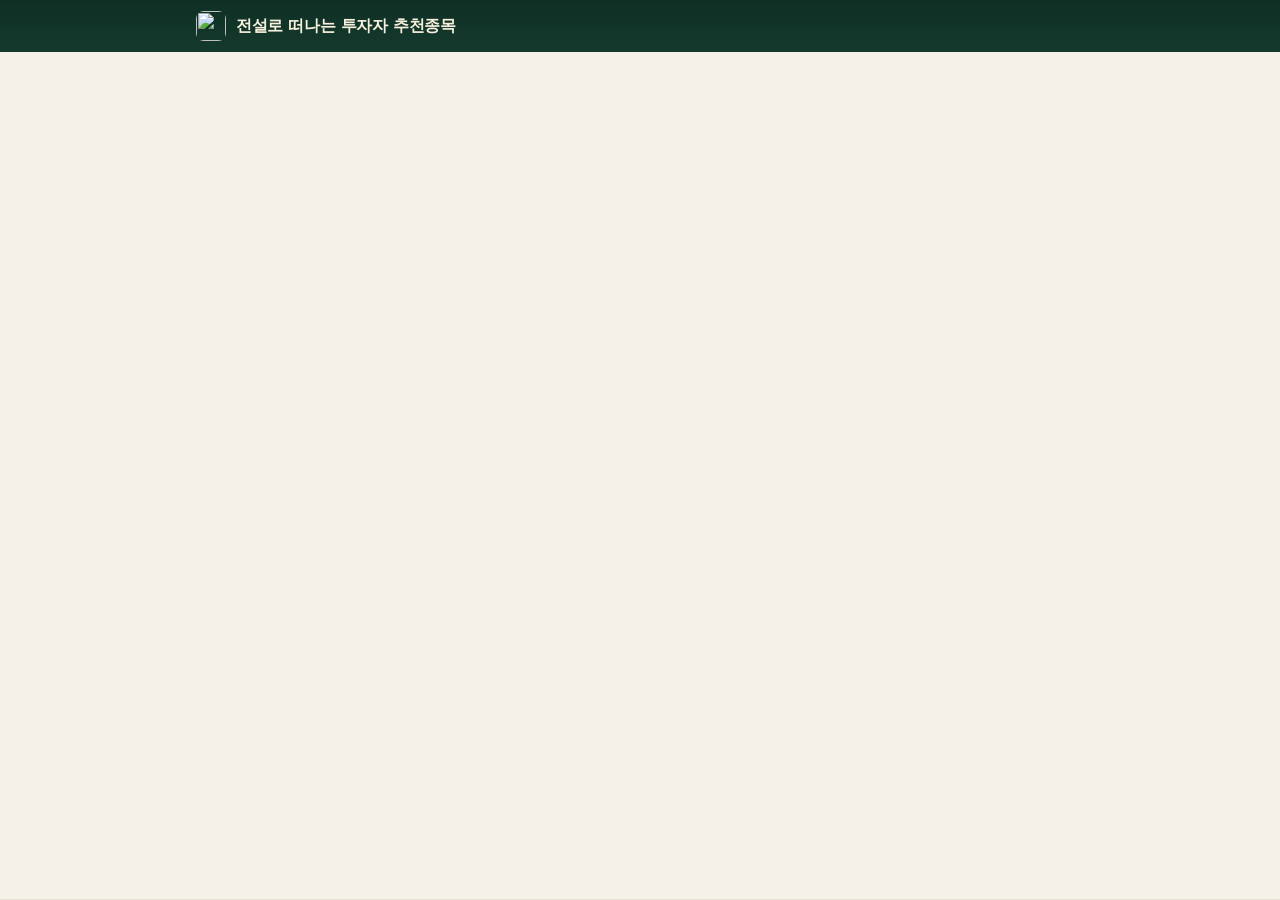
==== commit 6839e83d: "update 2026-10-11 08:38" ====
--- a/pipeline/template.html
+++ b/pipeline/template.html
@@ -4,7 +4,7 @@
 <meta charset="utf-8">
 <meta name="viewport" content="width=device-width, initial-scale=1, viewport-fit=cover">
 <title>전설로 떠나는 투자자 추천종목</title>
-<meta name="theme-color" content="#f2f4f6">
+<meta name="theme-color" content="#143a2d">
 <meta name="description" content="전설적인 투자자들의 기준으로 미국·한국 주식을 재무제표부터 따져보는 추천 앱">
 <link rel="manifest" href="manifest.json">
 <link rel="icon" href="icon-192.png">
@@ -374,11 +374,9 @@
 .g-growth{background:var(--strong-bg);color:var(--strong)}
 .g-value{background:#e3ecf7;color:#2c5a99}
 .g-mixed{background:var(--gold-soft);color:var(--gold-ink)}
-.g-dividend{background:#fde4ea;color:#a8324f}
 .g-chart,.g-ctrend{background:#e8e2fa;color:#5b46a8}
 .g-cbreak{background:var(--wait-bg);color:var(--wait)}
 .g-crev{background:#dbeafb;color:#1f5b9b}
-:root[data-theme="dark"] .g-dividend{background:#43222c;color:#f0a0b4}
 :root[data-theme="dark"] .g-chart,:root[data-theme="dark"] .g-ctrend{background:#2b2547;color:#bbaaf0}
 :root[data-theme="dark"] .g-crev{background:#1b2f47;color:#8dbcf0}
 :root[data-theme="dark"] .g-value{background:#1c2c42;color:#8db7f0}
@@ -500,202 +498,6 @@
 .nv button:disabled{opacity:.3;cursor:default}
 .nv small{font-size:12px;color:var(--muted);min-width:34px;text-align:center;font-variant-numeric:tabular-nums}
 .sheet .head .pill{white-space:nowrap;overflow:hidden;text-overflow:ellipsis;min-width:0}
-
-/* ═════════ 2026.10 인터페이스 개편: 토스처럼 맑고 쫀득하게 ═════════
-   원칙: 흰 카드 + 얕은 그림자(테두리 없음), 큰 둥근 모서리, 굵은 큰 숫자, 파란 포인트 하나,
-   모든 누를 것은 '꾹' 눌렸다가 '탱' 튀어오르는 스프링. 색 의미(5단계 파스텔)는 그대로 둔다. */
-@property --p{syntax:"<number>";inherits:true;initial-value:0}
-:root{
-  --spring:cubic-bezier(.34,1.56,.64,1);   /* 살짝 넘쳤다 돌아오는 스프링 */
-  --smooth:cubic-bezier(.2,.8,.2,1);
-  --blue:#3182f6; --blue-d:#1b64da; --blue-soft:#e8f3ff;
-  --bg:#f2f4f6; --card:#ffffff; --ink:#191f28; --muted:#6b7684; --line:#eceff2; --soft:#f2f4f6; --bar:#e5e8eb;
-  --green:var(--blue); --gold:var(--blue); --gold-soft:var(--blue-soft); --gold-ink:var(--blue-d);
-  --nav:rgba(255,255,255,.88);
-  --shadow:0 1px 2px rgba(25,31,40,.04),0 8px 24px -12px rgba(25,31,40,.12);
-  --r:22px;
-}
-:root[data-theme="dark"]{
-  --blue:#4d94ff; --blue-d:#7db0ff; --blue-soft:#17263d;
-  --bg:#101013; --card:#1c1c21; --ink:#f2f4f6; --muted:#9aa2ad; --line:#2a2a31; --soft:#26262c; --bar:#33333b;
-  --green:var(--blue); --gold:var(--blue); --gold-soft:var(--blue-soft); --gold-ink:var(--blue-d);
-  --nav:rgba(28,28,33,.86);
-  --shadow:0 1px 2px rgba(0,0,0,.4),0 8px 24px -12px rgba(0,0,0,.6);
-}
-body{background:var(--bg);letter-spacing:-.02em}
-h2{font-size:22px;font-weight:800;margin:30px 0 14px;letter-spacing:-.035em}
-
-/* ── 눌림 · 스프링 (손가락이 닿으면 쫀득하게 줄어들었다가 튀어오름) ── */
-.pick,.row,.mcard,.icard,.dbtn,.chip,.ic,.seg button,.nav button,.star,.tg.btn,.tg.clk,.gt,.mrow,.btn,.xbtn,.vote,.menu button,.card[data-open],.tools select{
-  transition:transform .42s var(--spring),background-color .2s,color .2s,box-shadow .25s,border-color .2s;
-  -webkit-user-select:none;user-select:none;touch-action:manipulation}
-.pick:active,.row:active,.mcard:active,.icard:active,.gt:active,.mrow:active,.menu button:active{transform:scale(.965);transition-duration:.12s}
-.chip:active,.ic:active,.btn:active,.tg.btn:active{transform:scale(.93);transition-duration:.1s}
-.dbtn:active{transform:scale(.86)}
-.vote:active{transform:scale(.985);transition-duration:.1s}
-@media (hover:hover){.pick:hover,.mcard:hover,.row:hover{transform:translateY(-2px)}}
-
-/* ── 상단 앱바: 밝고 얇게 ── */
-.appbar{background:color-mix(in srgb,var(--bg) 82%,transparent);color:var(--ink);backdrop-filter:saturate(1.6) blur(18px);-webkit-backdrop-filter:saturate(1.6) blur(18px);
-  border-bottom:1px solid transparent;transition:border-color .2s,background .2s}
-.appbar.scrolled{border-bottom-color:var(--line)}
-.appbar .wrap{height:54px}
-.appbar img{width:32px;height:32px;border-radius:10px}
-.appbar b{font-size:17px;font-weight:800;letter-spacing:-.04em;color:var(--ink)}
-.appbar small,.asof{color:var(--muted)}
-.asof b{color:var(--ink)}
-
-/* ── 카드: 테두리 없이 흰 면 + 부드러운 그림자 ── */
-.card,.strat,.prof,.panel{border:0;border-radius:var(--r);box-shadow:var(--shadow);padding:20px}
-.card{padding:20px}.card h3{font-size:17px;font-weight:800;letter-spacing:-.03em;margin-bottom:12px}
-.pick{border:0;border-radius:26px;padding:20px;box-shadow:var(--shadow)}
-.pick[class*="tn-"],.row[class*="tn-"],.mcard[class*="tn-"],.dcard[class*="tn-"]{
-  background:linear-gradient(165deg,color-mix(in srgb,var(--tn-bg) 80%,var(--card)) 0%,color-mix(in srgb,var(--tn-bg) 26%,var(--card)) 100%);border-color:transparent}
-.pick.first{box-shadow:0 0 0 2px color-mix(in srgb,var(--tn-ink,var(--blue)) 55%,transparent),0 14px 34px -14px color-mix(in srgb,var(--tn-ink,var(--blue)) 45%,transparent)}
-.pick .nm{font-size:21px;font-weight:800;letter-spacing:-.04em}
-.medal{top:-10px;left:18px;font-size:12px;padding:4px 11px;box-shadow:0 4px 10px -4px rgba(0,0,0,.3)}
-.row{border:0;border-radius:20px;padding:14px 8px 14px 14px;margin-bottom:10px;grid-template-columns:54px 1fr 40px}
-.nm2{font-size:16px;font-weight:700;letter-spacing:-.03em}
-.mcard{border:0;border-radius:20px}
-.icard{border:0;border-radius:22px;padding:16px;box-shadow:var(--shadow)}
-.icard[aria-pressed="true"]{background:var(--blue-soft);box-shadow:0 0 0 2px var(--blue) inset}
-.tg{border-radius:9px}
-.lv div,.stat,.tile,.kv>*{border-radius:14px}
-.lv div{background:color-mix(in srgb,var(--card) 62%,transparent)}
-.lv b{font-weight:800;letter-spacing:-.04em}
-.summary{border-left:0;border-radius:16px;background:var(--soft);padding:14px 16px}
-.prof-p{border-left:0;border-radius:16px}
-.hint{border-radius:14px}
-
-/* ── 점수 링: 처음 나타날 때 0에서 차오른다 ── */
-.ring{animation:ringfill 1s var(--smooth) both;--s:56px}
-.ring i{font-weight:800;letter-spacing:-.05em}
-@keyframes ringfill{from{--p:0}}
-
-/* ── 버튼·칩·세그먼트 ── */
-.btn{background:var(--blue);color:#fff;border-radius:16px;padding:14px 22px;font-weight:800;box-shadow:0 10px 22px -10px color-mix(in srgb,var(--blue) 80%,transparent)}
-.chip{border:0;background:var(--card);box-shadow:0 0 0 1px var(--line) inset;padding:8px 14px;font-weight:600;color:var(--ink)}
-.chip[aria-pressed="true"]{background:var(--ink);color:var(--card);box-shadow:none}
-:root[data-theme="dark"] .chip[aria-pressed="true"]{background:var(--ink);color:var(--bg)}
-.chip[class*="tn-"]{box-shadow:none}
-.chip[class*="tn-"][aria-pressed="true"]{background:var(--tn-ink);color:var(--card)}
-.chip.tagon{background:var(--blue);color:#fff;box-shadow:none}
-.seg{background:#e5e8eb;border:0;border-radius:16px;padding:4px;gap:2px}
-:root[data-theme="dark"] .seg{background:#26262c}
-.seg button{border-radius:13px;padding:11px 8px;font-size:15px;font-weight:700;color:var(--muted)}
-.seg button[aria-selected="true"]{background:var(--card);color:var(--ink);box-shadow:0 2px 8px -2px rgba(25,31,40,.18);transform:scale(1.0)}
-:root[data-theme="dark"] .seg button[aria-selected="true"]{background:#3a3a43;color:var(--ink)}
-.ic{border:0;background:var(--card);box-shadow:0 0 0 1px var(--line) inset;font-weight:700}
-.ic[aria-pressed="true"]{background:var(--ink);color:var(--card);box-shadow:none}
-:root[data-theme="dark"] .ic[aria-pressed="true"]{background:var(--ink);color:var(--bg)}
-.ic.cat.in{background:var(--blue-soft);box-shadow:0 0 0 1.5px var(--blue) inset}
-.tools input,.tools select{border:0;background:var(--card);box-shadow:0 0 0 1px var(--line) inset;border-radius:14px;padding:13px 15px}
-.tools input:focus,.tools select:focus{outline:0;box-shadow:0 0 0 2px var(--blue) inset}
-.star.on{color:#ffb800}
-.steps li::before{background:var(--blue-soft);color:var(--blue-d)}
-.kws span{background:var(--blue-soft);color:var(--blue-d)}
-.prof-r{color:var(--blue-d)}
-
-/* ── 아바타(투자자 얼굴): 초록·금색 → 맑은 파랑 ── */
-.ic i,.bk i,.vote .av,.avatar,.pf{background:linear-gradient(150deg,#5aa0ff,#2a6bea);color:#fff;box-shadow:none}
-.bk i{box-shadow:0 0 0 2px var(--card)}
-.pf.cons,.ic.all i,.avatar.all{background:linear-gradient(150deg,#ffcd4a,#ffa51f);color:#3a2a00}
-.gm .pf{box-shadow:0 0 0 2px var(--soft)}
-
-/* ── 하단 내비: 흰 막대, 아이콘이 통통 튄다 ── */
-.nav{border-top:0;box-shadow:0 -1px 0 var(--line),0 -12px 30px -18px rgba(25,31,40,.18)}
-.nav button{padding:10px 0 9px;font-size:11px;font-weight:700;color:#a8b0ba}
-:root[data-theme="dark"] .nav button{color:#6f7782}
-.nav button[aria-current="page"]{color:var(--blue)}
-:root[data-theme="dark"] .nav button[aria-current="page"]{color:var(--blue)}
-.nav button[aria-current="page"]::before{display:none}
-.nav button svg{transition:transform .5s var(--spring)}
-.nav button[aria-current="page"] svg{transform:translateY(-1px) scale(1.14);stroke-width:2.1}
-.nav button:active svg{transform:scale(.82)}
-.nav .badge2{background:#f04452;color:#fff}
-
-/* ── 상세 시트: 스프링으로 올라오고 둥근 모서리 ── */
-.scrim{background:rgba(15,18,24,.5);backdrop-filter:blur(2px);-webkit-backdrop-filter:blur(2px)}
-.sheet{border-radius:30px 30px 0 0;background:var(--bg);transition:transform .55s var(--spring);box-shadow:0 -24px 60px -24px rgba(0,0,0,.45)}
-.sheet .grab{background:#cfd4da;width:40px;height:5px}
-.xbtn{background:var(--card);box-shadow:0 0 0 1px var(--line) inset}
-.sh-top h3{font-size:25px;font-weight:800;letter-spacing:-.045em}
-.sh-top .ring{--s:88px}
-.vote{border-bottom-color:var(--line)}
-.status{border-radius:16px;font-weight:700}
-.ladder .pin b{letter-spacing:-.03em}
-.toast{background:var(--ink);color:var(--bg);border-radius:16px;padding:13px 20px;font-weight:600;transition:transform .5s var(--spring),opacity .25s}
-.toast.on{transform:translate(-50%,0)}
-
-/* ── 등장 모션: 아래에서 스프링으로 떠오름 + 순서대로 ── */
-.view{animation:viewin .55s var(--spring) both}
-@keyframes viewin{from{opacity:0;transform:translateY(16px) scale(.985)}to{opacity:1;transform:none}}
-@keyframes rise{from{opacity:0;transform:translateY(18px) scale(.97)}to{opacity:1;transform:none}}
-.pick,.row{animation:rise .6s var(--spring) both}
-@media (prefers-reduced-motion:reduce){*,*::before,*::after{animation-duration:.01ms!important;animation-delay:0s!important;transition-duration:.01ms!important}}
-
-/* ── 스켈레톤(불러오는 중 반짝) ── */
-.empty{border:0;background:var(--card);border-radius:20px;box-shadow:var(--shadow)}
-.dcard{border:0;border-radius:32px;box-shadow:0 24px 50px -24px rgba(25,31,40,.4)}
-.dbtn{border:0;box-shadow:var(--shadow);width:64px;height:64px}
-.dbtn.nope{background:var(--pass-bg)}.dbtn.like{background:var(--strong-bg)}
-.palette .sw{border-radius:16px}
-.share img{border:0;box-shadow:var(--shadow);border-radius:20px}
-.pts-row,.mrow,.chk{border-color:var(--line)}
-.dist{height:12px}
-/* 가로로 넘기는 칩 줄은 불편해서 줄바꿈으로 한눈에 보이게 한다 */
-.ichips,.filters{flex-wrap:wrap;overflow:visible;gap:8px;padding:10px 2px 6px}
-.ichips.mem{padding-top:2px}
-.ic{padding:6px 14px 6px 6px}
-.tile{border-color:transparent!important;border-radius:16px;padding:12px 6px}
-.sheet .strat{padding:20px}
-.picks>.pick:nth-child(1),.list>.row:nth-child(1){animation-delay:55ms}
-.picks>.pick:nth-child(2),.list>.row:nth-child(2){animation-delay:110ms}
-.picks>.pick:nth-child(3),.list>.row:nth-child(3){animation-delay:165ms}
-.picks>.pick:nth-child(4),.list>.row:nth-child(4){animation-delay:220ms}
-.picks>.pick:nth-child(5),.list>.row:nth-child(5){animation-delay:275ms}
-.picks>.pick:nth-child(6),.list>.row:nth-child(6){animation-delay:330ms}
-.picks>.pick:nth-child(7),.list>.row:nth-child(7){animation-delay:385ms}
-.picks>.pick:nth-child(8),.list>.row:nth-child(8){animation-delay:440ms}
-.chg{display:inline-flex;align-items:center;font-size:11.5px;font-weight:800;padding:2px 8px;border-radius:999px;letter-spacing:-.02em}
-.chg.up{background:#fde8ea;color:#e03a4b}.chg.dn{background:#e6f0ff;color:#2f6fe0}.chg.new{background:#fff0c2;color:#9a6a00}
-:root[data-theme="dark"] .chg.up{background:#41232a;color:#ff8d98}:root[data-theme="dark"] .chg.dn{background:#1b2c47;color:#8db7ff}:root[data-theme="dark"] .chg.new{background:#3a3015;color:#ebc873}
-.perf{margin-top:18px}.perf h3 small{font-size:12px;color:var(--muted);font-weight:600;margin-left:6px}
-.pf-row{padding:14px 0;border-top:1px solid var(--line)}.pf-row:first-of-type{border-top:0;padding-top:2px}
-.pf-h{display:flex;align-items:baseline;gap:8px}.pf-h small{color:var(--muted);font-size:12px}
-.pf-n{font-size:30px;font-weight:800;letter-spacing:-.05em;margin:2px 0}
-.pos{color:var(--ok)}.neg{color:var(--no)}
-.pf-s{display:flex;flex-wrap:wrap;gap:4px 12px;font-size:12.5px;color:var(--muted)}.pf-s .pos,.pf-s .neg{font-weight:700}
-.pf-p{display:flex;flex-wrap:wrap;gap:6px;margin-top:10px}
-.chip.pr{padding:5px 11px;font-size:12.5px;cursor:pointer}.chip.pr.pos{background:var(--strong-bg);color:var(--strong)}.chip.pr.neg{background:var(--pass-bg);color:var(--pass)}
-.dbars{display:flex;align-items:flex-end;gap:5px;height:84px;margin-top:12px}.db{flex:1;display:flex;flex-direction:column;align-items:center;justify-content:flex-end;gap:3px}.db i{display:block;width:100%;border-radius:6px 6px 3px 3px;background:var(--blue);opacity:.85}.db small{font-size:10px;color:var(--muted)}
-
-.nav .in{grid-template-columns:repeat(6,1fr);max-width:640px}
-.nav button{font-size:10.5px}
-.drow{display:grid;grid-template-columns:74px 1fr 40px;gap:10px;align-items:center;border-radius:20px;padding:14px 8px 14px 12px;margin-bottom:10px;box-shadow:var(--shadow);cursor:pointer;animation:rise .5s var(--spring) both;transition:transform .42s var(--spring)}
-.drow:active{transform:scale(.965);transition-duration:.12s}
-.drow[class*="tn-"]{background:linear-gradient(165deg,color-mix(in srgb,var(--tn-bg) 55%,var(--card)) 0%,var(--card) 70%)}
-.dy{text-align:center}.dy b{display:block;font-size:26px;font-weight:800;letter-spacing:-.05em;line-height:1.1;color:var(--blue)}.dy b small{font-size:14px;font-weight:700}.dy span{font-size:10.5px;color:var(--muted)}
-.dm{min-width:0}.dtg{display:flex;flex-wrap:wrap;gap:5px;margin:5px 0 4px}
-.dp{font-size:11.5px;font-weight:700;padding:2px 8px;border-radius:8px;background:var(--soft);color:var(--muted)}
-.dp.king{background:#fff0c2;color:#9a6a00}.dp.up{background:var(--strong-bg);color:var(--strong)}.dp.cut{background:var(--pass-bg);color:var(--pass)}
-:root[data-theme="dark"] .dp.king{background:#3a3015;color:#ebc873}
-.sg{display:inline-block;font-size:11.5px;font-weight:800;padding:2px 8px;border-radius:8px}
-.sg.gA{background:#d6f4e6;color:#0f6b46}.sg.gB{background:#dbeafb;color:#1f5b9b}.sg.gC{background:#fff0c9;color:#8a5f00}.sg.gD{background:#fbe0e4;color:#a63a4b}
-:root[data-theme="dark"] .sg.gA{background:#173a2d;color:#7fd9ae}:root[data-theme="dark"] .sg.gB{background:#1b2f47;color:#8dbcf0}:root[data-theme="dark"] .sg.gC{background:#3a3015;color:#ebc873}:root[data-theme="dark"] .sg.gD{background:#3c2026;color:#f0a1ae}
-.dsum{margin:14px 0 12px}.dhow{margin-bottom:12px}.dfil{margin-top:2px}
-.mbar{display:grid;grid-template-columns:repeat(12,1fr);gap:4px;margin-top:6px}
-.mbar i{font-style:normal;font-size:11px;font-weight:700;text-align:center;padding:6px 0;border-radius:8px;background:var(--soft);color:var(--muted)}
-.mbar i.on{background:var(--blue);color:#fff}
-.why{margin:6px 0 0;padding-left:18px;font-size:13.5px}.why li{margin:3px 0}
-.mcal{display:grid;grid-template-columns:repeat(3,1fr);gap:8px}
-.mc{background:var(--soft);border-radius:14px;padding:10px;min-height:74px;display:flex;flex-direction:column;gap:3px;min-width:0}
-.mc b{font-size:12px;color:var(--muted)}.mc.on{background:var(--blue-soft)}.mc.on b{color:var(--blue-d)}
-.mc span{font-size:12.5px;font-weight:700;cursor:pointer;overflow:hidden;text-overflow:ellipsis;white-space:nowrap}.mc small{color:var(--muted);font-size:11.5px}
-.calc-in{display:flex;align-items:center;gap:10px;font-weight:800;font-size:15px;margin-bottom:12px}
-.calc-in input{flex:1;min-width:0;font:inherit;font-size:20px;font-weight:800;text-align:right;padding:12px 14px;border:0;border-radius:14px;background:var(--soft);color:var(--ink);letter-spacing:-.03em}
-.calc-in input:focus{outline:2px solid var(--blue)}.calc-in em{font-style:normal;color:var(--muted);font-weight:600}
-#dcalcOut .kv3{margin-top:8px}
 </style>
 </head>
 <body>
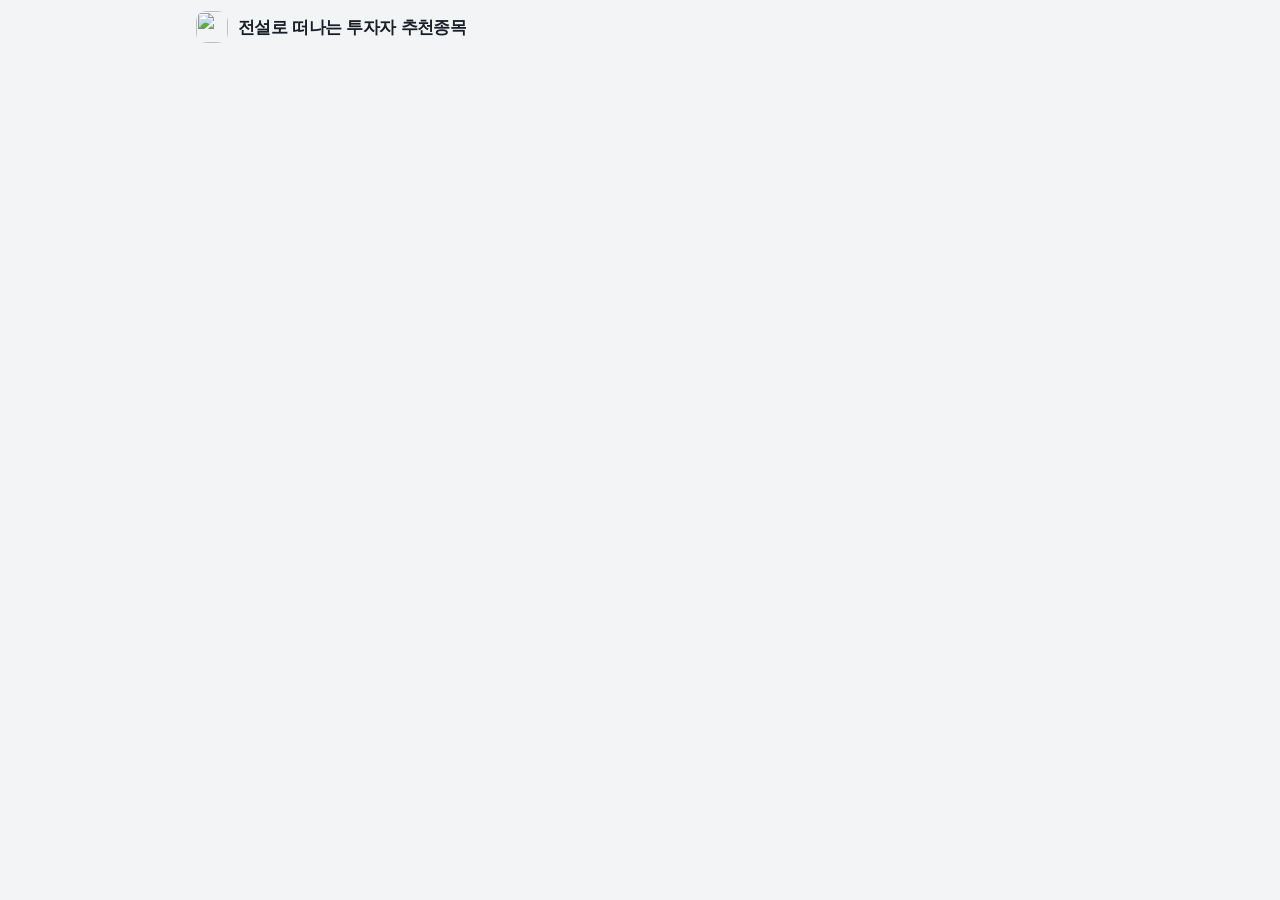
==== commit 6e2cc0d2: "update 2026-11-01 02:41 (cloud)" ====
--- a/pipeline/template.html
+++ b/pipeline/template.html
@@ -4,7 +4,7 @@
 <meta charset="utf-8">
 <meta name="viewport" content="width=device-width, initial-scale=1, viewport-fit=cover">
 <title>전설로 떠나는 투자자 추천종목</title>
-<meta name="theme-color" content="#143a2d">
+<meta name="theme-color" content="#f2f4f6">
 <meta name="description" content="전설적인 투자자들의 기준으로 미국·한국 주식을 재무제표부터 따져보는 추천 앱">
 <link rel="manifest" href="manifest.json">
 <link rel="icon" href="icon-192.png">
@@ -374,9 +374,11 @@
 .g-growth{background:var(--strong-bg);color:var(--strong)}
 .g-value{background:#e3ecf7;color:#2c5a99}
 .g-mixed{background:var(--gold-soft);color:var(--gold-ink)}
+.g-dividend{background:#fde4ea;color:#a8324f}
 .g-chart,.g-ctrend{background:#e8e2fa;color:#5b46a8}
 .g-cbreak{background:var(--wait-bg);color:var(--wait)}
 .g-crev{background:#dbeafb;color:#1f5b9b}
+:root[data-theme="dark"] .g-dividend{background:#43222c;color:#f0a0b4}
 :root[data-theme="dark"] .g-chart,:root[data-theme="dark"] .g-ctrend{background:#2b2547;color:#bbaaf0}
 :root[data-theme="dark"] .g-crev{background:#1b2f47;color:#8dbcf0}
 :root[data-theme="dark"] .g-value{background:#1c2c42;color:#8db7f0}
@@ -498,6 +500,202 @@
 .nv button:disabled{opacity:.3;cursor:default}
 .nv small{font-size:12px;color:var(--muted);min-width:34px;text-align:center;font-variant-numeric:tabular-nums}
 .sheet .head .pill{white-space:nowrap;overflow:hidden;text-overflow:ellipsis;min-width:0}
+
+/* ═════════ 2026.10 인터페이스 개편: 토스처럼 맑고 쫀득하게 ═════════
+   원칙: 흰 카드 + 얕은 그림자(테두리 없음), 큰 둥근 모서리, 굵은 큰 숫자, 파란 포인트 하나,
+   모든 누를 것은 '꾹' 눌렸다가 '탱' 튀어오르는 스프링. 색 의미(5단계 파스텔)는 그대로 둔다. */
+@property --p{syntax:"<number>";inherits:true;initial-value:0}
+:root{
+  --spring:cubic-bezier(.34,1.56,.64,1);   /* 살짝 넘쳤다 돌아오는 스프링 */
+  --smooth:cubic-bezier(.2,.8,.2,1);
+  --blue:#3182f6; --blue-d:#1b64da; --blue-soft:#e8f3ff;
+  --bg:#f2f4f6; --card:#ffffff; --ink:#191f28; --muted:#6b7684; --line:#eceff2; --soft:#f2f4f6; --bar:#e5e8eb;
+  --green:var(--blue); --gold:var(--blue); --gold-soft:var(--blue-soft); --gold-ink:var(--blue-d);
+  --nav:rgba(255,255,255,.88);
+  --shadow:0 1px 2px rgba(25,31,40,.04),0 8px 24px -12px rgba(25,31,40,.12);
+  --r:22px;
+}
+:root[data-theme="dark"]{
+  --blue:#4d94ff; --blue-d:#7db0ff; --blue-soft:#17263d;
+  --bg:#101013; --card:#1c1c21; --ink:#f2f4f6; --muted:#9aa2ad; --line:#2a2a31; --soft:#26262c; --bar:#33333b;
+  --green:var(--blue); --gold:var(--blue); --gold-soft:var(--blue-soft); --gold-ink:var(--blue-d);
+  --nav:rgba(28,28,33,.86);
+  --shadow:0 1px 2px rgba(0,0,0,.4),0 8px 24px -12px rgba(0,0,0,.6);
+}
+body{background:var(--bg);letter-spacing:-.02em}
+h2{font-size:22px;font-weight:800;margin:30px 0 14px;letter-spacing:-.035em}
+
+/* ── 눌림 · 스프링 (손가락이 닿으면 쫀득하게 줄어들었다가 튀어오름) ── */
+.pick,.row,.mcard,.icard,.dbtn,.chip,.ic,.seg button,.nav button,.star,.tg.btn,.tg.clk,.gt,.mrow,.btn,.xbtn,.vote,.menu button,.card[data-open],.tools select{
+  transition:transform .42s var(--spring),background-color .2s,color .2s,box-shadow .25s,border-color .2s;
+  -webkit-user-select:none;user-select:none;touch-action:manipulation}
+.pick:active,.row:active,.mcard:active,.icard:active,.gt:active,.mrow:active,.menu button:active{transform:scale(.965);transition-duration:.12s}
+.chip:active,.ic:active,.btn:active,.tg.btn:active{transform:scale(.93);transition-duration:.1s}
+.dbtn:active{transform:scale(.86)}
+.vote:active{transform:scale(.985);transition-duration:.1s}
+@media (hover:hover){.pick:hover,.mcard:hover,.row:hover{transform:translateY(-2px)}}
+
+/* ── 상단 앱바: 밝고 얇게 ── */
+.appbar{background:color-mix(in srgb,var(--bg) 82%,transparent);color:var(--ink);backdrop-filter:saturate(1.6) blur(18px);-webkit-backdrop-filter:saturate(1.6) blur(18px);
+  border-bottom:1px solid transparent;transition:border-color .2s,background .2s}
+.appbar.scrolled{border-bottom-color:var(--line)}
+.appbar .wrap{height:54px}
+.appbar img{width:32px;height:32px;border-radius:10px}
+.appbar b{font-size:17px;font-weight:800;letter-spacing:-.04em;color:var(--ink)}
+.appbar small,.asof{color:var(--muted)}
+.asof b{color:var(--ink)}
+
+/* ── 카드: 테두리 없이 흰 면 + 부드러운 그림자 ── */
+.card,.strat,.prof,.panel{border:0;border-radius:var(--r);box-shadow:var(--shadow);padding:20px}
+.card{padding:20px}.card h3{font-size:17px;font-weight:800;letter-spacing:-.03em;margin-bottom:12px}
+.pick{border:0;border-radius:26px;padding:20px;box-shadow:var(--shadow)}
+.pick[class*="tn-"],.row[class*="tn-"],.mcard[class*="tn-"],.dcard[class*="tn-"]{
+  background:linear-gradient(165deg,color-mix(in srgb,var(--tn-bg) 80%,var(--card)) 0%,color-mix(in srgb,var(--tn-bg) 26%,var(--card)) 100%);border-color:transparent}
+.pick.first{box-shadow:0 0 0 2px color-mix(in srgb,var(--tn-ink,var(--blue)) 55%,transparent),0 14px 34px -14px color-mix(in srgb,var(--tn-ink,var(--blue)) 45%,transparent)}
+.pick .nm{font-size:21px;font-weight:800;letter-spacing:-.04em}
+.medal{top:-10px;left:18px;font-size:12px;padding:4px 11px;box-shadow:0 4px 10px -4px rgba(0,0,0,.3)}
+.row{border:0;border-radius:20px;padding:14px 8px 14px 14px;margin-bottom:10px;grid-template-columns:54px 1fr 40px}
+.nm2{font-size:16px;font-weight:700;letter-spacing:-.03em}
+.mcard{border:0;border-radius:20px}
+.icard{border:0;border-radius:22px;padding:16px;box-shadow:var(--shadow)}
+.icard[aria-pressed="true"]{background:var(--blue-soft);box-shadow:0 0 0 2px var(--blue) inset}
+.tg{border-radius:9px}
+.lv div,.stat,.tile,.kv>*{border-radius:14px}
+.lv div{background:color-mix(in srgb,var(--card) 62%,transparent)}
+.lv b{font-weight:800;letter-spacing:-.04em}
+.summary{border-left:0;border-radius:16px;background:var(--soft);padding:14px 16px}
+.prof-p{border-left:0;border-radius:16px}
+.hint{border-radius:14px}
+
+/* ── 점수 링: 처음 나타날 때 0에서 차오른다 ── */
+.ring{animation:ringfill 1s var(--smooth) both;--s:56px}
+.ring i{font-weight:800;letter-spacing:-.05em}
+@keyframes ringfill{from{--p:0}}
+
+/* ── 버튼·칩·세그먼트 ── */
+.btn{background:var(--blue);color:#fff;border-radius:16px;padding:14px 22px;font-weight:800;box-shadow:0 10px 22px -10px color-mix(in srgb,var(--blue) 80%,transparent)}
+.chip{border:0;background:var(--card);box-shadow:0 0 0 1px var(--line) inset;padding:8px 14px;font-weight:600;color:var(--ink)}
+.chip[aria-pressed="true"]{background:var(--ink);color:var(--card);box-shadow:none}
+:root[data-theme="dark"] .chip[aria-pressed="true"]{background:var(--ink);color:var(--bg)}
+.chip[class*="tn-"]{box-shadow:none}
+.chip[class*="tn-"][aria-pressed="true"]{background:var(--tn-ink);color:var(--card)}
+.chip.tagon{background:var(--blue);color:#fff;box-shadow:none}
+.seg{background:#e5e8eb;border:0;border-radius:16px;padding:4px;gap:2px}
+:root[data-theme="dark"] .seg{background:#26262c}
+.seg button{border-radius:13px;padding:11px 8px;font-size:15px;font-weight:700;color:var(--muted)}
+.seg button[aria-selected="true"]{background:var(--card);color:var(--ink);box-shadow:0 2px 8px -2px rgba(25,31,40,.18);transform:scale(1.0)}
+:root[data-theme="dark"] .seg button[aria-selected="true"]{background:#3a3a43;color:var(--ink)}
+.ic{border:0;background:var(--card);box-shadow:0 0 0 1px var(--line) inset;font-weight:700}
+.ic[aria-pressed="true"]{background:var(--ink);color:var(--card);box-shadow:none}
+:root[data-theme="dark"] .ic[aria-pressed="true"]{background:var(--ink);color:var(--bg)}
+.ic.cat.in{background:var(--blue-soft);box-shadow:0 0 0 1.5px var(--blue) inset}
+.tools input,.tools select{border:0;background:var(--card);box-shadow:0 0 0 1px var(--line) inset;border-radius:14px;padding:13px 15px}
+.tools input:focus,.tools select:focus{outline:0;box-shadow:0 0 0 2px var(--blue) inset}
+.star.on{color:#ffb800}
+.steps li::before{background:var(--blue-soft);color:var(--blue-d)}
+.kws span{background:var(--blue-soft);color:var(--blue-d)}
+.prof-r{color:var(--blue-d)}
+
+/* ── 아바타(투자자 얼굴): 초록·금색 → 맑은 파랑 ── */
+.ic i,.bk i,.vote .av,.avatar,.pf{background:linear-gradient(150deg,#5aa0ff,#2a6bea);color:#fff;box-shadow:none}
+.bk i{box-shadow:0 0 0 2px var(--card)}
+.pf.cons,.ic.all i,.avatar.all{background:linear-gradient(150deg,#ffcd4a,#ffa51f);color:#3a2a00}
+.gm .pf{box-shadow:0 0 0 2px var(--soft)}
+
+/* ── 하단 내비: 흰 막대, 아이콘이 통통 튄다 ── */
+.nav{border-top:0;box-shadow:0 -1px 0 var(--line),0 -12px 30px -18px rgba(25,31,40,.18)}
+.nav button{padding:10px 0 9px;font-size:11px;font-weight:700;color:#a8b0ba}
+:root[data-theme="dark"] .nav button{color:#6f7782}
+.nav button[aria-current="page"]{color:var(--blue)}
+:root[data-theme="dark"] .nav button[aria-current="page"]{color:var(--blue)}
+.nav button[aria-current="page"]::before{display:none}
+.nav button svg{transition:transform .5s var(--spring)}
+.nav button[aria-current="page"] svg{transform:translateY(-1px) scale(1.14);stroke-width:2.1}
+.nav button:active svg{transform:scale(.82)}
+.nav .badge2{background:#f04452;color:#fff}
+
+/* ── 상세 시트: 스프링으로 올라오고 둥근 모서리 ── */
+.scrim{background:rgba(15,18,24,.5);backdrop-filter:blur(2px);-webkit-backdrop-filter:blur(2px)}
+.sheet{border-radius:30px 30px 0 0;background:var(--bg);transition:transform .55s var(--spring);box-shadow:0 -24px 60px -24px rgba(0,0,0,.45)}
+.sheet .grab{background:#cfd4da;width:40px;height:5px}
+.xbtn{background:var(--card);box-shadow:0 0 0 1px var(--line) inset}
+.sh-top h3{font-size:25px;font-weight:800;letter-spacing:-.045em}
+.sh-top .ring{--s:88px}
+.vote{border-bottom-color:var(--line)}
+.status{border-radius:16px;font-weight:700}
+.ladder .pin b{letter-spacing:-.03em}
+.toast{background:var(--ink);color:var(--bg);border-radius:16px;padding:13px 20px;font-weight:600;transition:transform .5s var(--spring),opacity .25s}
+.toast.on{transform:translate(-50%,0)}
+
+/* ── 등장 모션: 아래에서 스프링으로 떠오름 + 순서대로 ── */
+.view{animation:viewin .55s var(--spring) both}
+@keyframes viewin{from{opacity:0;transform:translateY(16px) scale(.985)}to{opacity:1;transform:none}}
+@keyframes rise{from{opacity:0;transform:translateY(18px) scale(.97)}to{opacity:1;transform:none}}
+.pick,.row{animation:rise .6s var(--spring) both}
+@media (prefers-reduced-motion:reduce){*,*::before,*::after{animation-duration:.01ms!important;animation-delay:0s!important;transition-duration:.01ms!important}}
+
+/* ── 스켈레톤(불러오는 중 반짝) ── */
+.empty{border:0;background:var(--card);border-radius:20px;box-shadow:var(--shadow)}
+.dcard{border:0;border-radius:32px;box-shadow:0 24px 50px -24px rgba(25,31,40,.4)}
+.dbtn{border:0;box-shadow:var(--shadow);width:64px;height:64px}
+.dbtn.nope{background:var(--pass-bg)}.dbtn.like{background:var(--strong-bg)}
+.palette .sw{border-radius:16px}
+.share img{border:0;box-shadow:var(--shadow);border-radius:20px}
+.pts-row,.mrow,.chk{border-color:var(--line)}
+.dist{height:12px}
+/* 가로로 넘기는 칩 줄은 불편해서 줄바꿈으로 한눈에 보이게 한다 */
+.ichips,.filters{flex-wrap:wrap;overflow:visible;gap:8px;padding:10px 2px 6px}
+.ichips.mem{padding-top:2px}
+.ic{padding:6px 14px 6px 6px}
+.tile{border-color:transparent!important;border-radius:16px;padding:12px 6px}
+.sheet .strat{padding:20px}
+.picks>.pick:nth-child(1),.list>.row:nth-child(1){animation-delay:55ms}
+.picks>.pick:nth-child(2),.list>.row:nth-child(2){animation-delay:110ms}
+.picks>.pick:nth-child(3),.list>.row:nth-child(3){animation-delay:165ms}
+.picks>.pick:nth-child(4),.list>.row:nth-child(4){animation-delay:220ms}
+.picks>.pick:nth-child(5),.list>.row:nth-child(5){animation-delay:275ms}
+.picks>.pick:nth-child(6),.list>.row:nth-child(6){animation-delay:330ms}
+.picks>.pick:nth-child(7),.list>.row:nth-child(7){animation-delay:385ms}
+.picks>.pick:nth-child(8),.list>.row:nth-child(8){animation-delay:440ms}
+.chg{display:inline-flex;align-items:center;font-size:11.5px;font-weight:800;padding:2px 8px;border-radius:999px;letter-spacing:-.02em}
+.chg.up{background:#fde8ea;color:#e03a4b}.chg.dn{background:#e6f0ff;color:#2f6fe0}.chg.new{background:#fff0c2;color:#9a6a00}
+:root[data-theme="dark"] .chg.up{background:#41232a;color:#ff8d98}:root[data-theme="dark"] .chg.dn{background:#1b2c47;color:#8db7ff}:root[data-theme="dark"] .chg.new{background:#3a3015;color:#ebc873}
+.perf{margin-top:18px}.perf h3 small{font-size:12px;color:var(--muted);font-weight:600;margin-left:6px}
+.pf-row{padding:14px 0;border-top:1px solid var(--line)}.pf-row:first-of-type{border-top:0;padding-top:2px}
+.pf-h{display:flex;align-items:baseline;gap:8px}.pf-h small{color:var(--muted);font-size:12px}
+.pf-n{font-size:30px;font-weight:800;letter-spacing:-.05em;margin:2px 0}
+.pos{color:var(--ok)}.neg{color:var(--no)}
+.pf-s{display:flex;flex-wrap:wrap;gap:4px 12px;font-size:12.5px;color:var(--muted)}.pf-s .pos,.pf-s .neg{font-weight:700}
+.pf-p{display:flex;flex-wrap:wrap;gap:6px;margin-top:10px}
+.chip.pr{padding:5px 11px;font-size:12.5px;cursor:pointer}.chip.pr.pos{background:var(--strong-bg);color:var(--strong)}.chip.pr.neg{background:var(--pass-bg);color:var(--pass)}
+.dbars{display:flex;align-items:flex-end;gap:5px;height:84px;margin-top:12px}.db{flex:1;display:flex;flex-direction:column;align-items:center;justify-content:flex-end;gap:3px}.db i{display:block;width:100%;border-radius:6px 6px 3px 3px;background:var(--blue);opacity:.85}.db small{font-size:10px;color:var(--muted)}
+
+.nav .in{grid-template-columns:repeat(6,1fr);max-width:640px}
+.nav button{font-size:10.5px}
+.drow{display:grid;grid-template-columns:74px 1fr 40px;gap:10px;align-items:center;border-radius:20px;padding:14px 8px 14px 12px;margin-bottom:10px;box-shadow:var(--shadow);cursor:pointer;animation:rise .5s var(--spring) both;transition:transform .42s var(--spring)}
+.drow:active{transform:scale(.965);transition-duration:.12s}
+.drow[class*="tn-"]{background:linear-gradient(165deg,color-mix(in srgb,var(--tn-bg) 55%,var(--card)) 0%,var(--card) 70%)}
+.dy{text-align:center}.dy b{display:block;font-size:26px;font-weight:800;letter-spacing:-.05em;line-height:1.1;color:var(--blue)}.dy b small{font-size:14px;font-weight:700}.dy span{font-size:10.5px;color:var(--muted)}
+.dm{min-width:0}.dtg{display:flex;flex-wrap:wrap;gap:5px;margin:5px 0 4px}
+.dp{font-size:11.5px;font-weight:700;padding:2px 8px;border-radius:8px;background:var(--soft);color:var(--muted)}
+.dp.king{background:#fff0c2;color:#9a6a00}.dp.up{background:var(--strong-bg);color:var(--strong)}.dp.cut{background:var(--pass-bg);color:var(--pass)}
+:root[data-theme="dark"] .dp.king{background:#3a3015;color:#ebc873}
+.sg{display:inline-block;font-size:11.5px;font-weight:800;padding:2px 8px;border-radius:8px}
+.sg.gA{background:#d6f4e6;color:#0f6b46}.sg.gB{background:#dbeafb;color:#1f5b9b}.sg.gC{background:#fff0c9;color:#8a5f00}.sg.gD{background:#fbe0e4;color:#a63a4b}
+:root[data-theme="dark"] .sg.gA{background:#173a2d;color:#7fd9ae}:root[data-theme="dark"] .sg.gB{background:#1b2f47;color:#8dbcf0}:root[data-theme="dark"] .sg.gC{background:#3a3015;color:#ebc873}:root[data-theme="dark"] .sg.gD{background:#3c2026;color:#f0a1ae}
+.dsum{margin:14px 0 12px}.dhow{margin-bottom:12px}.dfil{margin-top:2px}
+.mbar{display:grid;grid-template-columns:repeat(12,1fr);gap:4px;margin-top:6px}
+.mbar i{font-style:normal;font-size:11px;font-weight:700;text-align:center;padding:6px 0;border-radius:8px;background:var(--soft);color:var(--muted)}
+.mbar i.on{background:var(--blue);color:#fff}
+.why{margin:6px 0 0;padding-left:18px;font-size:13.5px}.why li{margin:3px 0}
+.mcal{display:grid;grid-template-columns:repeat(3,1fr);gap:8px}
+.mc{background:var(--soft);border-radius:14px;padding:10px;min-height:74px;display:flex;flex-direction:column;gap:3px;min-width:0}
+.mc b{font-size:12px;color:var(--muted)}.mc.on{background:var(--blue-soft)}.mc.on b{color:var(--blue-d)}
+.mc span{font-size:12.5px;font-weight:700;cursor:pointer;overflow:hidden;text-overflow:ellipsis;white-space:nowrap}.mc small{color:var(--muted);font-size:11.5px}
+.calc-in{display:flex;align-items:center;gap:10px;font-weight:800;font-size:15px;margin-bottom:12px}
+.calc-in input{flex:1;min-width:0;font:inherit;font-size:20px;font-weight:800;text-align:right;padding:12px 14px;border:0;border-radius:14px;background:var(--soft);color:var(--ink);letter-spacing:-.03em}
+.calc-in input:focus{outline:2px solid var(--blue)}.calc-in em{font-style:normal;color:var(--muted);font-weight:600}
+#dcalcOut .kv3{margin-top:8px}
 </style>
 </head>
 <body>
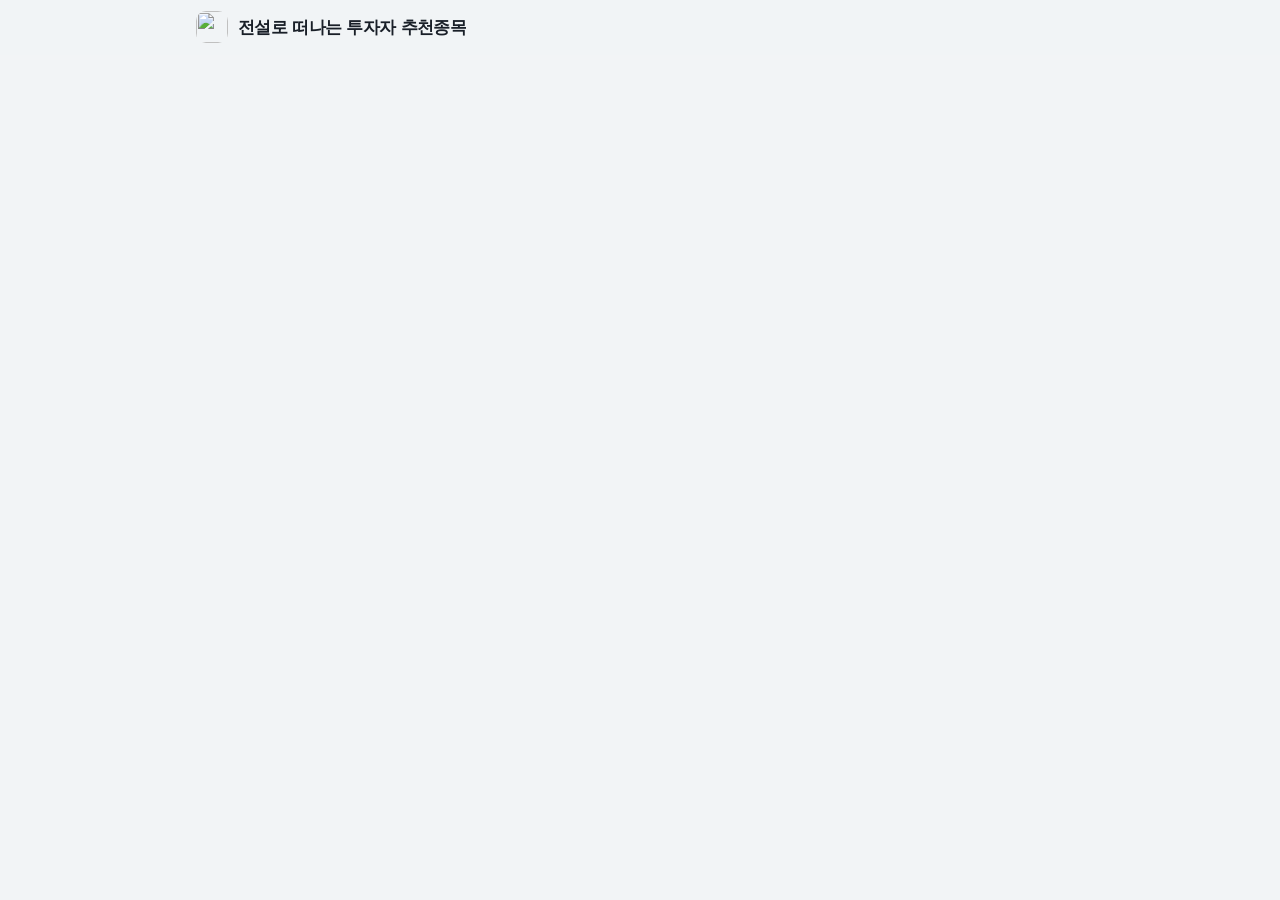
==== commit 2371bea5: "update 2026-11-14 23:12" ====
--- a/pipeline/template.html
+++ b/pipeline/template.html
@@ -194,7 +194,7 @@
 .disc{font-size:13px;color:var(--muted)}.disc b{color:var(--ink)}
 
 /* ── 하단 내비 ── */
-.nav{position:fixed;left:0;right:0;bottom:0;z-index:30;background:var(--nav);backdrop-filter:blur(14px);-webkit-backdrop-filter:blur(14px);border-top:1px solid var(--line);padding-bottom:env(safe-area-inset-bottom)}
+.nav{position:fixed;left:0;right:0;bottom:0;z-index:30;background:linear-gradient(var(--nav),var(--nav)),var(--bg);/* 블러 대신 불투명(2026-11-14, 발열) */border-top:1px solid var(--line);padding-bottom:env(safe-area-inset-bottom)}
 .nav .in{max-width:560px;margin:0 auto;display:grid;grid-template-columns:repeat(5,1fr)}
 .nav button{border:0;background:none;padding:9px 0 8px;display:flex;flex-direction:column;align-items:center;gap:2px;font-size:11px;font-weight:600;color:var(--muted);cursor:pointer;position:relative}
 .nav button[aria-current="page"]{color:var(--green)}
@@ -536,7 +536,7 @@
 @media (hover:hover){.pick:hover,.mcard:hover,.row:hover{transform:translateY(-2px)}}
 
 /* ── 상단 앱바: 밝고 얇게 ── */
-.appbar{background:color-mix(in srgb,var(--bg) 82%,transparent);color:var(--ink);backdrop-filter:saturate(1.6) blur(18px);-webkit-backdrop-filter:saturate(1.6) blur(18px);
+.appbar{background:color-mix(in srgb,var(--bg) 96%,transparent);color:var(--ink);/* 블러 뺌(2026-11-14): 스크롤마다 폰 GPU가 뒤 화면을 다시 흐리게 계산해 발열 */
   border-bottom:1px solid transparent;transition:border-color .2s,background .2s}
 .appbar.scrolled{border-bottom-color:var(--line)}
 .appbar .wrap{height:54px}
